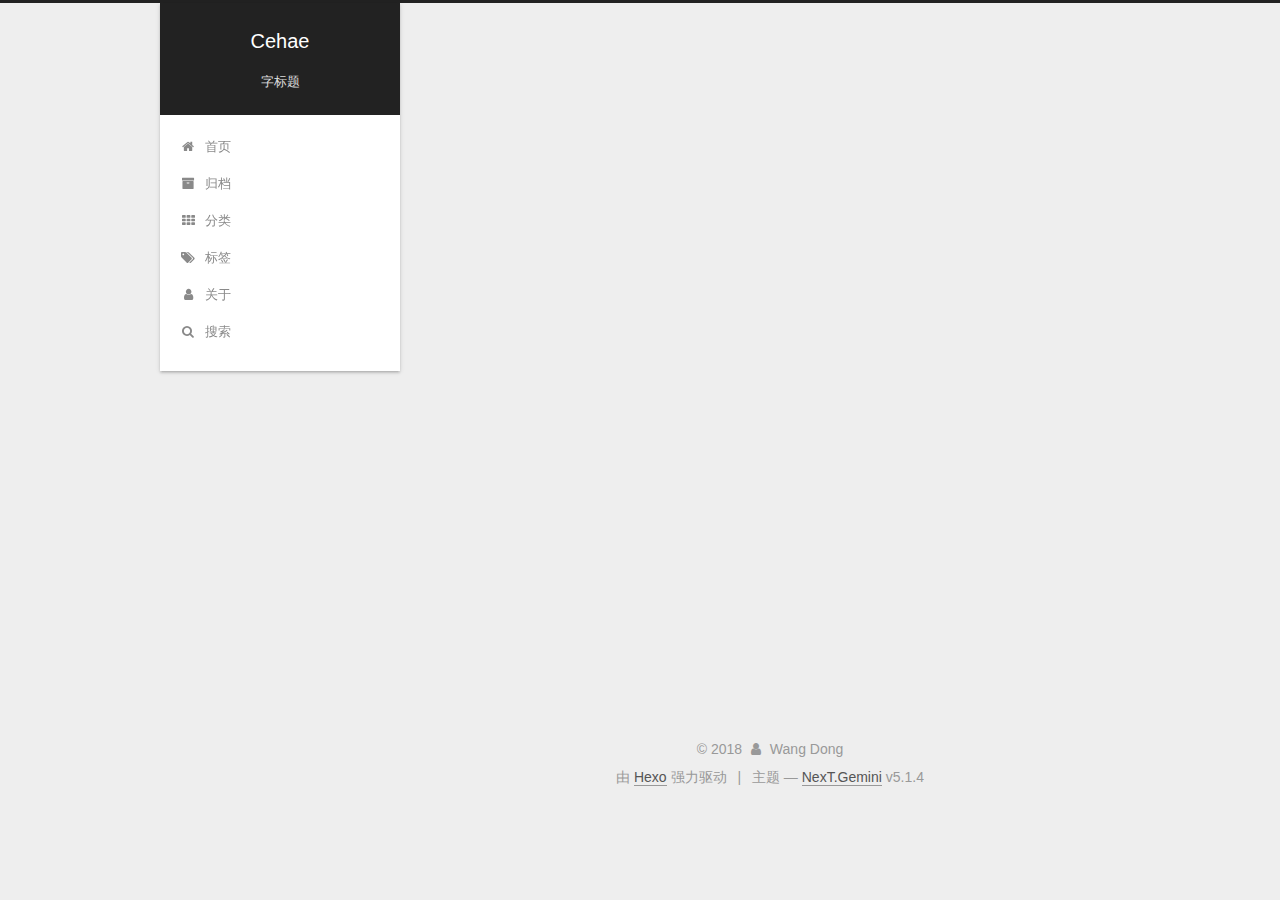
==== about/index.html @ f6246379 "Site updated: 2018-11-09 18:03:19" ====
<!DOCTYPE html>



  


<html class="theme-next gemini use-motion" lang="zh-Hans">
<head><meta name="generator" content="Hexo 3.8.0">
  <meta charset="UTF-8">
<meta http-equiv="X-UA-Compatible" content="IE=edge">
<meta name="viewport" content="width=device-width, initial-scale=1, maximum-scale=1">
<meta name="theme-color" content="#222">









<meta http-equiv="Cache-Control" content="no-transform">
<meta http-equiv="Cache-Control" content="no-siteapp">
















  
  
  <link href="/lib/fancybox/source/jquery.fancybox.css?v=2.1.5" rel="stylesheet" type="text/css">







<link href="/lib/font-awesome/css/font-awesome.min.css?v=4.6.2" rel="stylesheet" type="text/css">

<link href="/css/main.css?v=5.1.4" rel="stylesheet" type="text/css">


  <link rel="apple-touch-icon" sizes="180x180" href="/images/header.jpg?v=5.1.4">


  <link rel="icon" type="image/png" sizes="32x32" href="/images/header.jpg?v=5.1.4">


  <link rel="icon" type="image/png" sizes="16x16" href="/images/header.jpg?v=5.1.4">


  <link rel="mask-icon" href="/images/logo.svg?v=5.1.4" color="#222">





  <meta name="keywords" content="Hexo, NexT">





  <link rel="alternate" href="/atom.xml" title="Cehae" type="application/atom+xml">






<meta name="description" content="描述">
<meta name="keywords" content="Hadoop Spark Java Scala">
<meta property="og:type" content="website">
<meta property="og:title" content="about">
<meta property="og:url" content="http://yoursite.com/about/index.html">
<meta property="og:site_name" content="Cehae">
<meta property="og:description" content="描述">
<meta property="og:locale" content="zh-Hans">
<meta property="og:updated_time" content="2018-11-09T09:36:08.356Z">
<meta name="twitter:card" content="summary">
<meta name="twitter:title" content="about">
<meta name="twitter:description" content="描述">



<script type="text/javascript" id="hexo.configurations">
  var NexT = window.NexT || {};
  var CONFIG = {
    root: '/',
    scheme: 'Gemini',
    version: '5.1.4',
    sidebar: {"position":"left","display":"always","offset":12,"b2t":false,"scrollpercent":true,"onmobile":false},
    fancybox: true,
    tabs: true,
    motion: {"enable":true,"async":false,"transition":{"post_block":"fadeIn","post_header":"slideDownIn","post_body":"slideDownIn","coll_header":"slideLeftIn","sidebar":"slideUpIn"}},
    duoshuo: {
      userId: '0',
      author: '博主'
    },
    algolia: {
      applicationID: '',
      apiKey: '',
      indexName: '',
      hits: {"per_page":10},
      labels: {"input_placeholder":"Search for Posts","hits_empty":"We didn't find any results for the search: ${query}","hits_stats":"${hits} results found in ${time} ms"}
    }
  };
</script>



  <link rel="canonical" href="http://yoursite.com/about/">





  <title>about | Cehae</title>
  








</head>

<body itemscope="" itemtype="http://schema.org/WebPage" lang="zh-Hans">

  
  
    
  

  <div class="container sidebar-position-left page-post-detail">
    <div class="headband"></div>

    <header id="header" class="header" itemscope="" itemtype="http://schema.org/WPHeader">
      <div class="header-inner"><div class="site-brand-wrapper">
  <div class="site-meta ">
    

    <div class="custom-logo-site-title">
      <a href="/" class="brand" rel="start">
        <span class="logo-line-before"><i></i></span>
        <span class="site-title">Cehae</span>
        <span class="logo-line-after"><i></i></span>
      </a>
    </div>
      
        <p class="site-subtitle">字标题</p>
      
  </div>

  <div class="site-nav-toggle">
    <button>
      <span class="btn-bar"></span>
      <span class="btn-bar"></span>
      <span class="btn-bar"></span>
    </button>
  </div>
</div>

<nav class="site-nav">
  

  
    <ul id="menu" class="menu">
      
        
        <li class="menu-item menu-item-home">
          <a href="/" rel="section">
            
              <i class="menu-item-icon fa fa-fw fa-home"></i> <br>
            
            首页
          </a>
        </li>
      
        
        <li class="menu-item menu-item-archives">
          <a href="/archives/" rel="section">
            
              <i class="menu-item-icon fa fa-fw fa-archive"></i> <br>
            
            归档
          </a>
        </li>
      
        
        <li class="menu-item menu-item-categories">
          <a href="/categories/" rel="section">
            
              <i class="menu-item-icon fa fa-fw fa-th"></i> <br>
            
            分类
          </a>
        </li>
      
        
        <li class="menu-item menu-item-tags">
          <a href="/tags/" rel="section">
            
              <i class="menu-item-icon fa fa-fw fa-tags"></i> <br>
            
            标签
          </a>
        </li>
      
        
        <li class="menu-item menu-item-about">
          <a href="/about/" rel="section">
            
              <i class="menu-item-icon fa fa-fw fa-user"></i> <br>
            
            关于
          </a>
        </li>
      

      
        <li class="menu-item menu-item-search">
          
            <a href="javascript:;" class="popup-trigger">
          
            
              <i class="menu-item-icon fa fa-search fa-fw"></i> <br>
            
            搜索
          </a>
        </li>
      
    </ul>
  

  
    <div class="site-search">
      
  <div class="popup search-popup local-search-popup">
  <div class="local-search-header clearfix">
    <span class="search-icon">
      <i class="fa fa-search"></i>
    </span>
    <span class="popup-btn-close">
      <i class="fa fa-times-circle"></i>
    </span>
    <div class="local-search-input-wrapper">
      <input autocomplete="off" placeholder="搜索..." spellcheck="false" type="text" id="local-search-input">
    </div>
  </div>
  <div id="local-search-result"></div>
</div>



    </div>
  
</nav>



 </div>
    </header>

    <main id="main" class="main">
      <div class="main-inner">
        <div class="content-wrap">
          <div id="content" class="content">
            

  <div id="posts" class="posts-expand">
    
    
    
    <div class="post-block page">
      <header class="post-header">

	<h1 class="post-title" itemprop="name headline">about</h1>



</header>

      
      
      
      <div class="post-body">
        
        
          
        
      </div>
      
      
      
    </div>
    
    
    
  </div>


          </div>
          


          

  



        </div>
        
          
  
  <div class="sidebar-toggle">
    <div class="sidebar-toggle-line-wrap">
      <span class="sidebar-toggle-line sidebar-toggle-line-first"></span>
      <span class="sidebar-toggle-line sidebar-toggle-line-middle"></span>
      <span class="sidebar-toggle-line sidebar-toggle-line-last"></span>
    </div>
  </div>

  <aside id="sidebar" class="sidebar">
    
    <div class="sidebar-inner">

      

      

      <section class="site-overview-wrap sidebar-panel sidebar-panel-active">
        <div class="site-overview">
          <div class="site-author motion-element" itemprop="author" itemscope="" itemtype="http://schema.org/Person">
            
              <img class="site-author-image" itemprop="image" src="/images/header.jpg" alt="Wang Dong">
            
              <p class="site-author-name" itemprop="name">Wang Dong</p>
              <p class="site-description motion-element" itemprop="description">描述</p>
          </div>

          <nav class="site-state motion-element">

            
              <div class="site-state-item site-state-posts">
              
                <a href="/archives/">
              
                  <span class="site-state-item-count">1</span>
                  <span class="site-state-item-name">日志</span>
                </a>
              </div>
            

            

            

          </nav>

          
            <div class="feed-link motion-element">
              <a href="/atom.xml" rel="alternate">
                <i class="fa fa-rss"></i>
                RSS
              </a>
            </div>
          

          

          
          

          
          

          

        </div>
      </section>

      

      

    </div>
  </aside>


        
      </div>
    </main>

    <footer id="footer" class="footer">
      <div class="footer-inner">
        <div class="copyright">&copy; <span itemprop="copyrightYear">2018</span>
  <span class="with-love">
    <i class="fa fa-user"></i>
  </span>
  <span class="author" itemprop="copyrightHolder">Wang Dong</span>

  
</div>


  <div class="powered-by">由 <a class="theme-link" target="_blank" href="https://hexo.io">Hexo</a> 强力驱动</div>



  <span class="post-meta-divider">|</span>



  <div class="theme-info">主题 &mdash; <a class="theme-link" target="_blank" href="https://github.com/iissnan/hexo-theme-next">NexT.Gemini</a> v5.1.4</div>



<div>
<script async src="https://dn-lbstatics.qbox.me/busuanzi/2.3/busuanzi.pure.mini.js"></script>
<span id="busuanzi_container_site_pv" style="display:none">
  本站总访问量 <span id="busuanzi_value_site_pv"></span> 次
  <span class="post-meta-divider">|</span>
</span>
<span id="busuanzi_container_site_uv" style="display:none">
  有<span id="busuanzi_value_site_uv"></span>人看过我的博客啦
</span>
</div>




        







        
      </div>
    </footer>

    
      <div class="back-to-top">
        <i class="fa fa-arrow-up"></i>
        
          <span id="scrollpercent"><span>0</span>%</span>
        
      </div>
    

    

  </div>

  

<script type="text/javascript">
  if (Object.prototype.toString.call(window.Promise) !== '[object Function]') {
    window.Promise = null;
  }
</script>









  












  
  
    <script type="text/javascript" src="/lib/jquery/index.js?v=2.1.3"></script>
  

  
  
    <script type="text/javascript" src="/lib/fastclick/lib/fastclick.min.js?v=1.0.6"></script>
  

  
  
    <script type="text/javascript" src="/lib/jquery_lazyload/jquery.lazyload.js?v=1.9.7"></script>
  

  
  
    <script type="text/javascript" src="/lib/velocity/velocity.min.js?v=1.2.1"></script>
  

  
  
    <script type="text/javascript" src="/lib/velocity/velocity.ui.min.js?v=1.2.1"></script>
  

  
  
    <script type="text/javascript" src="/lib/fancybox/source/jquery.fancybox.pack.js?v=2.1.5"></script>
  


  


  <script type="text/javascript" src="/js/src/utils.js?v=5.1.4"></script>

  <script type="text/javascript" src="/js/src/motion.js?v=5.1.4"></script>



  
  


  <script type="text/javascript" src="/js/src/affix.js?v=5.1.4"></script>

  <script type="text/javascript" src="/js/src/schemes/pisces.js?v=5.1.4"></script>



  
  <script type="text/javascript" src="/js/src/scrollspy.js?v=5.1.4"></script>
<script type="text/javascript" src="/js/src/post-details.js?v=5.1.4"></script>



  


  <script type="text/javascript" src="/js/src/bootstrap.js?v=5.1.4"></script>



  


  




	





  





  












  

  <script type="text/javascript">
    // Popup Window;
    var isfetched = false;
    var isXml = true;
    // Search DB path;
    var search_path = "search.xml";
    if (search_path.length === 0) {
      search_path = "search.xml";
    } else if (/json$/i.test(search_path)) {
      isXml = false;
    }
    var path = "/" + search_path;
    // monitor main search box;

    var onPopupClose = function (e) {
      $('.popup').hide();
      $('#local-search-input').val('');
      $('.search-result-list').remove();
      $('#no-result').remove();
      $(".local-search-pop-overlay").remove();
      $('body').css('overflow', '');
    }

    function proceedsearch() {
      $("body")
        .append('<div class="search-popup-overlay local-search-pop-overlay"></div>')
        .css('overflow', 'hidden');
      $('.search-popup-overlay').click(onPopupClose);
      $('.popup').toggle();
      var $localSearchInput = $('#local-search-input');
      $localSearchInput.attr("autocapitalize", "none");
      $localSearchInput.attr("autocorrect", "off");
      $localSearchInput.focus();
    }

    // search function;
    var searchFunc = function(path, search_id, content_id) {
      'use strict';

      // start loading animation
      $("body")
        .append('<div class="search-popup-overlay local-search-pop-overlay">' +
          '<div id="search-loading-icon">' +
          '<i class="fa fa-spinner fa-pulse fa-5x fa-fw"></i>' +
          '</div>' +
          '</div>')
        .css('overflow', 'hidden');
      $("#search-loading-icon").css('margin', '20% auto 0 auto').css('text-align', 'center');

      $.ajax({
        url: path,
        dataType: isXml ? "xml" : "json",
        async: true,
        success: function(res) {
          // get the contents from search data
          isfetched = true;
          $('.popup').detach().appendTo('.header-inner');
          var datas = isXml ? $("entry", res).map(function() {
            return {
              title: $("title", this).text(),
              content: $("content",this).text(),
              url: $("url" , this).text()
            };
          }).get() : res;
          var input = document.getElementById(search_id);
          var resultContent = document.getElementById(content_id);
          var inputEventFunction = function() {
            var searchText = input.value.trim().toLowerCase();
            var keywords = searchText.split(/[\s\-]+/);
            if (keywords.length > 1) {
              keywords.push(searchText);
            }
            var resultItems = [];
            if (searchText.length > 0) {
              // perform local searching
              datas.forEach(function(data) {
                var isMatch = false;
                var hitCount = 0;
                var searchTextCount = 0;
                var title = data.title.trim();
                var titleInLowerCase = title.toLowerCase();
                var content = data.content.trim().replace(/<[^>]+>/g,"");
                var contentInLowerCase = content.toLowerCase();
                var articleUrl = decodeURIComponent(data.url);
                var indexOfTitle = [];
                var indexOfContent = [];
                // only match articles with not empty titles
                if(title != '') {
                  keywords.forEach(function(keyword) {
                    function getIndexByWord(word, text, caseSensitive) {
                      var wordLen = word.length;
                      if (wordLen === 0) {
                        return [];
                      }
                      var startPosition = 0, position = [], index = [];
                      if (!caseSensitive) {
                        text = text.toLowerCase();
                        word = word.toLowerCase();
                      }
                      while ((position = text.indexOf(word, startPosition)) > -1) {
                        index.push({position: position, word: word});
                        startPosition = position + wordLen;
                      }
                      return index;
                    }

                    indexOfTitle = indexOfTitle.concat(getIndexByWord(keyword, titleInLowerCase, false));
                    indexOfContent = indexOfContent.concat(getIndexByWord(keyword, contentInLowerCase, false));
                  });
                  if (indexOfTitle.length > 0 || indexOfContent.length > 0) {
                    isMatch = true;
                    hitCount = indexOfTitle.length + indexOfContent.length;
                  }
                }

                // show search results

                if (isMatch) {
                  // sort index by position of keyword

                  [indexOfTitle, indexOfContent].forEach(function (index) {
                    index.sort(function (itemLeft, itemRight) {
                      if (itemRight.position !== itemLeft.position) {
                        return itemRight.position - itemLeft.position;
                      } else {
                        return itemLeft.word.length - itemRight.word.length;
                      }
                    });
                  });

                  // merge hits into slices

                  function mergeIntoSlice(text, start, end, index) {
                    var item = index[index.length - 1];
                    var position = item.position;
                    var word = item.word;
                    var hits = [];
                    var searchTextCountInSlice = 0;
                    while (position + word.length <= end && index.length != 0) {
                      if (word === searchText) {
                        searchTextCountInSlice++;
                      }
                      hits.push({position: position, length: word.length});
                      var wordEnd = position + word.length;

                      // move to next position of hit

                      index.pop();
                      while (index.length != 0) {
                        item = index[index.length - 1];
                        position = item.position;
                        word = item.word;
                        if (wordEnd > position) {
                          index.pop();
                        } else {
                          break;
                        }
                      }
                    }
                    searchTextCount += searchTextCountInSlice;
                    return {
                      hits: hits,
                      start: start,
                      end: end,
                      searchTextCount: searchTextCountInSlice
                    };
                  }

                  var slicesOfTitle = [];
                  if (indexOfTitle.length != 0) {
                    slicesOfTitle.push(mergeIntoSlice(title, 0, title.length, indexOfTitle));
                  }

                  var slicesOfContent = [];
                  while (indexOfContent.length != 0) {
                    var item = indexOfContent[indexOfContent.length - 1];
                    var position = item.position;
                    var word = item.word;
                    // cut out 100 characters
                    var start = position - 20;
                    var end = position + 80;
                    if(start < 0){
                      start = 0;
                    }
                    if (end < position + word.length) {
                      end = position + word.length;
                    }
                    if(end > content.length){
                      end = content.length;
                    }
                    slicesOfContent.push(mergeIntoSlice(content, start, end, indexOfContent));
                  }

                  // sort slices in content by search text's count and hits' count

                  slicesOfContent.sort(function (sliceLeft, sliceRight) {
                    if (sliceLeft.searchTextCount !== sliceRight.searchTextCount) {
                      return sliceRight.searchTextCount - sliceLeft.searchTextCount;
                    } else if (sliceLeft.hits.length !== sliceRight.hits.length) {
                      return sliceRight.hits.length - sliceLeft.hits.length;
                    } else {
                      return sliceLeft.start - sliceRight.start;
                    }
                  });

                  // select top N slices in content

                  var upperBound = parseInt('1');
                  if (upperBound >= 0) {
                    slicesOfContent = slicesOfContent.slice(0, upperBound);
                  }

                  // highlight title and content

                  function highlightKeyword(text, slice) {
                    var result = '';
                    var prevEnd = slice.start;
                    slice.hits.forEach(function (hit) {
                      result += text.substring(prevEnd, hit.position);
                      var end = hit.position + hit.length;
                      result += '<b class="search-keyword">' + text.substring(hit.position, end) + '</b>';
                      prevEnd = end;
                    });
                    result += text.substring(prevEnd, slice.end);
                    return result;
                  }

                  var resultItem = '';

                  if (slicesOfTitle.length != 0) {
                    resultItem += "<li><a href='" + articleUrl + "' class='search-result-title'>" + highlightKeyword(title, slicesOfTitle[0]) + "</a>";
                  } else {
                    resultItem += "<li><a href='" + articleUrl + "' class='search-result-title'>" + title + "</a>";
                  }

                  slicesOfContent.forEach(function (slice) {
                    resultItem += "<a href='" + articleUrl + "'>" +
                      "<p class=\"search-result\">" + highlightKeyword(content, slice) +
                      "...</p>" + "</a>";
                  });

                  resultItem += "</li>";
                  resultItems.push({
                    item: resultItem,
                    searchTextCount: searchTextCount,
                    hitCount: hitCount,
                    id: resultItems.length
                  });
                }
              })
            };
            if (keywords.length === 1 && keywords[0] === "") {
              resultContent.innerHTML = '<div id="no-result"><i class="fa fa-search fa-5x" /></div>'
            } else if (resultItems.length === 0) {
              resultContent.innerHTML = '<div id="no-result"><i class="fa fa-frown-o fa-5x" /></div>'
            } else {
              resultItems.sort(function (resultLeft, resultRight) {
                if (resultLeft.searchTextCount !== resultRight.searchTextCount) {
                  return resultRight.searchTextCount - resultLeft.searchTextCount;
                } else if (resultLeft.hitCount !== resultRight.hitCount) {
                  return resultRight.hitCount - resultLeft.hitCount;
                } else {
                  return resultRight.id - resultLeft.id;
                }
              });
              var searchResultList = '<ul class=\"search-result-list\">';
              resultItems.forEach(function (result) {
                searchResultList += result.item;
              })
              searchResultList += "</ul>";
              resultContent.innerHTML = searchResultList;
            }
          }

          if ('auto' === 'auto') {
            input.addEventListener('input', inputEventFunction);
          } else {
            $('.search-icon').click(inputEventFunction);
            input.addEventListener('keypress', function (event) {
              if (event.keyCode === 13) {
                inputEventFunction();
              }
            });
          }

          // remove loading animation
          $(".local-search-pop-overlay").remove();
          $('body').css('overflow', '');

          proceedsearch();
        }
      });
    }

    // handle and trigger popup window;
    $('.popup-trigger').click(function(e) {
      e.stopPropagation();
      if (isfetched === false) {
        searchFunc(path, 'local-search-input', 'local-search-result');
      } else {
        proceedsearch();
      };
    });

    $('.popup-btn-close').click(onPopupClose);
    $('.popup').click(function(e){
      e.stopPropagation();
    });
    $(document).on('keyup', function (event) {
      var shouldDismissSearchPopup = event.which === 27 &&
        $('.search-popup').is(':visible');
      if (shouldDismissSearchPopup) {
        onPopupClose();
      }
    });
  </script>





  

  

  

  
  

  

  

  

</body>
</html>
---- css/main.css ----
/* normalize.css v3.0.2 | MIT License | git.io/normalize */
html {
  font-family: sans-serif; /* 1 */
  -ms-text-size-adjust: 100%; /* 2 */
  -webkit-text-size-adjust: 100%; /* 2 */
}
body {
  margin: 0;
}
article,
aside,
details,
figcaption,
figure,
footer,
header,
hgroup,
main,
menu,
nav,
section,
summary {
  display: block;
}
audio,
canvas,
progress,
video {
  display: inline-block; /* 1 */
  vertical-align: baseline; /* 2 */
}
audio:not([controls]) {
  display: none;
  height: 0;
}
[hidden],
template {
  display: none;
}
a {
  background-color: transparent;
}
a:active,
a:hover {
  outline: 0;
}
abbr[title] {
  border-bottom: 1px dotted;
}
b,
strong {
  font-weight: bold;
}
dfn {
  font-style: italic;
}
h1 {
  font-size: 2em;
  margin: 0.67em 0;
}
mark {
  background: #ff0;
  color: #000;
}
small {
  font-size: 80%;
}
sub,
sup {
  font-size: 75%;
  line-height: 0;
  position: relative;
  vertical-align: baseline;
}
sup {
  top: -0.5em;
}
sub {
  bottom: -0.25em;
}
img {
  border: 0;
}
svg:not(:root) {
  overflow: hidden;
}
figure {
  margin: 1em 40px;
}
hr {
  -moz-box-sizing: content-box;
  box-sizing: content-box;
  height: 0;
}
pre {
  overflow: auto;
}
code,
kbd,
pre,
samp {
  font-family: monospace, monospace;
  font-size: 1em;
}
button,
input,
optgroup,
select,
textarea {
  color: inherit; /* 1 */
  font: inherit; /* 2 */
  margin: 0; /* 3 */
}
button {
  overflow: visible;
}
button,
select {
  text-transform: none;
}
button,
html input[type="button"],
input[type="reset"],
input[type="submit"] {
  -webkit-appearance: button; /* 2 */
  cursor: pointer; /* 3 */
}
button[disabled],
html input[disabled] {
  cursor: default;
}
button::-moz-focus-inner,
input::-moz-focus-inner {
  border: 0;
  padding: 0;
}
input {
  line-height: normal;
}
input[type="checkbox"],
input[type="radio"] {
  box-sizing: border-box; /* 1 */
  padding: 0; /* 2 */
}
input[type="number"]::-webkit-inner-spin-button,
input[type="number"]::-webkit-outer-spin-button {
  height: auto;
}
input[type="search"] {
  -webkit-appearance: textfield; /* 1 */
  -moz-box-sizing: content-box;
  -webkit-box-sizing: content-box; /* 2 */
  box-sizing: content-box;
}
input[type="search"]::-webkit-search-cancel-button,
input[type="search"]::-webkit-search-decoration {
  -webkit-appearance: none;
}
fieldset {
  border: 1px solid #c0c0c0;
  margin: 0 2px;
  padding: 0.35em 0.625em 0.75em;
}
legend {
  border: 0; /* 1 */
  padding: 0; /* 2 */
}
textarea {
  overflow: auto;
}
optgroup {
  font-weight: bold;
}
table {
  border-collapse: collapse;
  border-spacing: 0;
}
td,
th {
  padding: 0;
}
::selection {
  background: #262a30;
  color: #fff;
}
body {
  position: relative;
  font-family: 'Lato', "PingFang SC", "Microsoft YaHei", sans-serif;
  font-size: 14px;
  line-height: 2;
  color: #555;
  background: #eee;
}
@media (max-width: 767px) {
  body {
    padding-right: 0 !important;
  }
}
@media (min-width: 768px) and (max-width: 991px) {
  body {
    padding-right: 0 !important;
  }
}
@media (min-width: 1600px) {
  body {
    font-size: 16px;
  }
}
h1,
h2,
h3,
h4,
h5,
h6 {
  margin: 0;
  padding: 0;
  font-weight: bold;
  line-height: 1.5;
  font-family: 'Lato', "PingFang SC", "Microsoft YaHei", sans-serif;
}
h2,
h3,
h4,
h5,
h6 {
  margin: 20px 0 15px;
}
h1 {
  font-size: 22px;
}
@media (max-width: 767px) {
  h1 {
    font-size: 18px;
  }
}
h2 {
  font-size: 20px;
}
@media (max-width: 767px) {
  h2 {
    font-size: 16px;
  }
}
h3 {
  font-size: 18px;
}
@media (max-width: 767px) {
  h3 {
    font-size: 14px;
  }
}
h4 {
  font-size: 16px;
}
@media (max-width: 767px) {
  h4 {
    font-size: 12px;
  }
}
h5 {
  font-size: 14px;
}
@media (max-width: 767px) {
  h5 {
    font-size: 10px;
  }
}
h6 {
  font-size: 12px;
}
@media (max-width: 767px) {
  h6 {
    font-size: 8px;
  }
}
p {
  margin: 0 0 20px 0;
}
a {
  color: #555;
  text-decoration: none;
  outline: none;
  border-bottom: 1px solid #999;
  word-wrap: break-word;
}
a:hover {
  color: #222;
  border-bottom-color: #222;
}
blockquote {
  margin: 0;
  padding: 0;
}
img {
  display: block;
  margin: auto;
  max-width: 100%;
  height: auto;
}
hr {
  margin: 40px 0;
  height: 3px;
  border: none;
  background-color: #ddd;
  background-image: repeating-linear-gradient(-45deg, #fff, #fff 4px, transparent 4px, transparent 8px);
}
blockquote {
  padding: 0 15px;
  color: #666;
  border-left: 4px solid #ddd;
}
blockquote cite::before {
  content: "-";
  padding: 0 5px;
}
dt {
  font-weight: 700;
}
dd {
  margin: 0;
  padding: 0;
}
kbd {
  border: 1px solid #ccc;
  border-radius: 0.2em;
  box-shadow: 0.1em 0.1em 0.2em rgba(0,0,0,0.1);
  background-color: #f9f9f9;
  font-family: inherit;
  background-image: -webkit-linear-gradient(top, #eee, #fff, #eee);
  padding: 0.1em 0.3em;
  white-space: nowrap;
}
.text-left {
  text-align: left;
}
.text-center {
  text-align: center;
}
.text-right {
  text-align: right;
}
.text-justify {
  text-align: justify;
}
.text-nowrap {
  white-space: nowrap;
}
.text-lowercase {
  text-transform: lowercase;
}
.text-uppercase {
  text-transform: uppercase;
}
.text-capitalize {
  text-transform: capitalize;
}
.center-block {
  display: block;
  margin-left: auto;
  margin-right: auto;
}
.clearfix:before,
.clearfix:after {
  content: " ";
  display: table;
}
.clearfix:after {
  clear: both;
}
.pullquote {
  width: 45%;
}
.pullquote.left {
  float: left;
  margin-left: 5px;
  margin-right: 10px;
}
.pullquote.right {
  float: right;
  margin-left: 10px;
  margin-right: 5px;
}
.affix.affix.affix {
  position: fixed;
}
.translation {
  margin-top: -20px;
  font-size: 14px;
  color: #999;
}
.scrollbar-measure {
  width: 100px;
  height: 100px;
  overflow: scroll;
  position: absolute;
  top: -9999px;
}
.use-motion .motion-element {
  opacity: 0;
}
table {
  margin: 20px 0;
  width: 100%;
  border-collapse: collapse;
  border-spacing: 0;
  border: 1px solid #ddd;
  font-size: 14px;
  table-layout: fixed;
  word-wrap: break-all;
}
table>tbody>tr:nth-of-type(odd) {
  background-color: #f9f9f9;
}
table>tbody>tr:hover {
  background-color: #f5f5f5;
}
caption,
th,
td {
  padding: 8px;
  text-align: left;
  vertical-align: middle;
  font-weight: normal;
}
th,
td {
  border-bottom: 3px solid #ddd;
  border-right: 1px solid #eee;
}
th {
  padding-bottom: 10px;
  font-weight: 700;
}
td {
  border-bottom-width: 1px;
}
html,
body {
  height: 100%;
}
.container {
  position: relative;
  min-height: 100%;
}
.header-inner {
  margin: 0 auto;
  padding: 100px 0 70px;
  width: calc(100% - 252px);
}
@media (min-width: 1600px) {
  .container .header-inner {
    width: 900px;
  }
}
.main {
  padding-bottom: 150px;
}
.main-inner {
  margin: 0 auto;
  width: calc(100% - 252px);
}
@media (min-width: 1600px) {
  .container .main-inner {
    width: 900px;
  }
}
.footer {
  position: absolute;
  left: 0;
  bottom: 0;
  width: 100%;
  min-height: 50px;
}
.footer-inner {
  box-sizing: border-box;
  margin: 20px auto;
  width: calc(100% - 252px);
}
@media (min-width: 1600px) {
  .container .footer-inner {
    width: 900px;
  }
}
pre,
.highlight {
  overflow: auto;
  margin: 20px 0;
  padding: 0;
  font-size: 13px;
  color: #4d4d4c;
  background: #f7f7f7;
  line-height: 1.6;
}
pre,
code {
  font-family: consolas, Menlo, "PingFang SC", "Microsoft YaHei", monospace;
}
code {
  padding: 2px 4px;
  word-wrap: break-word;
  color: #555;
  background: #eee;
  border-radius: 3px;
  font-size: 13px;
}
pre {
  padding: 10px;
}
pre code {
  padding: 0;
  color: #4d4d4c;
  background: none;
  text-shadow: none;
}
.highlight {
  border-radius: 1px;
}
.highlight pre {
  border: none;
  margin: 0;
  padding: 10px 0;
}
.highlight table {
  margin: 0;
  width: auto;
  border: none;
}
.highlight td {
  border: none;
  padding: 0;
}
.highlight figcaption {
  font-size: 1em;
  color: #4d4d4c;
  line-height: 1em;
  margin-bottom: 1em;
}
.highlight figcaption:before,
.highlight figcaption:after {
  content: " ";
  display: table;
}
.highlight figcaption:after {
  clear: both;
}
.highlight figcaption a {
  float: right;
  color: #4d4d4c;
}
.highlight figcaption a:hover {
  border-bottom-color: #4d4d4c;
}
.highlight .gutter pre {
  padding-left: 10px;
  padding-right: 10px;
  color: #869194;
  text-align: right;
  background-color: #eff2f3;
}
.highlight .code pre {
  width: 100%;
  padding-left: 10px;
  padding-right: 10px;
  background-color: #f7f7f7;
}
.highlight .line {
  height: 20px;
}
.gutter {
  -webkit-user-select: none;
  -moz-user-select: none;
  -ms-user-select: none;
  user-select: none;
}
.gist table {
  width: auto;
}
.gist table td {
  border: none;
}
pre .deletion {
  background: #fdd;
}
pre .addition {
  background: #dfd;
}
pre .meta {
  color: #8959a8;
}
pre .comment {
  color: #8e908c;
}
pre .variable,
pre .attribute,
pre .tag,
pre .regexp,
pre .ruby .constant,
pre .xml .tag .title,
pre .xml .pi,
pre .xml .doctype,
pre .html .doctype,
pre .css .id,
pre .css .class,
pre .css .pseudo {
  color: #c82829;
}
pre .number,
pre .preprocessor,
pre .built_in,
pre .literal,
pre .params,
pre .constant,
pre .command {
  color: #f5871f;
}
pre .ruby .class .title,
pre .css .rules .attribute,
pre .string,
pre .value,
pre .inheritance,
pre .header,
pre .ruby .symbol,
pre .xml .cdata,
pre .special,
pre .number,
pre .formula {
  color: #718c00;
}
pre .title,
pre .css .hexcolor {
  color: #3e999f;
}
pre .function,
pre .python .decorator,
pre .python .title,
pre .ruby .function .title,
pre .ruby .title .keyword,
pre .perl .sub,
pre .javascript .title,
pre .coffeescript .title {
  color: #4271ae;
}
pre .keyword,
pre .javascript .function {
  color: #8959a8;
}
.full-image.full-image.full-image.full-image {
  border: none;
  max-width: 100%;
  width: auto;
  margin: 20px auto 25px;
}
@media (min-width: 992px) {
  .full-image.full-image.full-image.full-image {
    max-width: none;
    width: 118%;
    margin: 0 -9%;
  }
}
.blockquote-center,
.page-home .post-type-quote blockquote,
.page-post-detail .post-type-quote blockquote {
  position: relative;
  margin: 40px 0;
  padding: 0;
  border-left: none;
  text-align: center;
}
.blockquote-center::before,
.page-home .post-type-quote blockquote::before,
.page-post-detail .post-type-quote blockquote::before,
.blockquote-center::after,
.page-home .post-type-quote blockquote::after,
.page-post-detail .post-type-quote blockquote::after {
  position: absolute;
  content: ' ';
  display: block;
  width: 100%;
  height: 24px;
  opacity: 0.2;
  background-repeat: no-repeat;
  background-position: 0 -6px;
  background-size: 22px 22px;
}
.blockquote-center::before,
.page-home .post-type-quote blockquote::before,
.page-post-detail .post-type-quote blockquote::before {
  top: -20px;
  background-image: url("../images/quote-l.svg");
  border-top: 1px solid #ccc;
}
.blockquote-center::after,
.page-home .post-type-quote blockquote::after,
.page-post-detail .post-type-quote blockquote::after {
  bottom: -20px;
  background-image: url("../images/quote-r.svg");
  border-bottom: 1px solid #ccc;
  background-position: 100% 8px;
}
.blockquote-center p,
.page-home .post-type-quote blockquote p,
.page-post-detail .post-type-quote blockquote p,
.blockquote-center div,
.page-home .post-type-quote blockquote div,
.page-post-detail .post-type-quote blockquote div {
  text-align: center;
}
.post .post-body .group-picture img {
  box-sizing: border-box;
  padding: 0 3px;
  border: none;
}
.post .group-picture-row {
  overflow: hidden;
  margin-top: 6px;
}
.post .group-picture-row:first-child {
  margin-top: 0;
}
.post .group-picture-column {
  float: left;
}
.page-post-detail .post-body .group-picture-column {
  float: none;
  margin-top: 10px;
  width: auto !important;
}
.page-post-detail .post-body .group-picture-column img {
  margin: 0 auto;
}
.page-archive .group-picture-container {
  overflow: hidden;
}
.page-archive .group-picture-row {
  float: left;
}
.page-archive .group-picture-row:first-child {
  margin-top: 6px;
}
.page-archive .group-picture-column {
  max-width: 150px;
  max-height: 150px;
}
.post-body .note {
  position: relative;
  padding: 15px;
  margin-bottom: 20px;
  border: 1px solid #eee;
  border-left-width: 5px;
  border-radius: 3px;
}
.post-body .note h2,
.post-body .note h3,
.post-body .note h4,
.post-body .note h5,
.post-body .note h6 {
  margin-top: 0;
  margin-bottom: 0;
  border-bottom: initial;
  padding-top: 0 !important;
}
.post-body .note p:first-child,
.post-body .note ul:first-child,
.post-body .note ol:first-child,
.post-body .note table:first-child,
.post-body .note pre:first-child,
.post-body .note blockquote:first-child {
  margin-top: 0;
}
.post-body .note p:last-child,
.post-body .note ul:last-child,
.post-body .note ol:last-child,
.post-body .note table:last-child,
.post-body .note pre:last-child,
.post-body .note blockquote:last-child {
  margin-bottom: 0;
}
.post-body .note.default {
  border-left-color: #777;
}
.post-body .note.default h2,
.post-body .note.default h3,
.post-body .note.default h4,
.post-body .note.default h5,
.post-body .note.default h6 {
  color: #777;
}
.post-body .note.primary {
  border-left-color: #6f42c1;
}
.post-body .note.primary h2,
.post-body .note.primary h3,
.post-body .note.primary h4,
.post-body .note.primary h5,
.post-body .note.primary h6 {
  color: #6f42c1;
}
.post-body .note.info {
  border-left-color: #428bca;
}
.post-body .note.info h2,
.post-body .note.info h3,
.post-body .note.info h4,
.post-body .note.info h5,
.post-body .note.info h6 {
  color: #428bca;
}
.post-body .note.success {
  border-left-color: #5cb85c;
}
.post-body .note.success h2,
.post-body .note.success h3,
.post-body .note.success h4,
.post-body .note.success h5,
.post-body .note.success h6 {
  color: #5cb85c;
}
.post-body .note.warning {
  border-left-color: #f0ad4e;
}
.post-body .note.warning h2,
.post-body .note.warning h3,
.post-body .note.warning h4,
.post-body .note.warning h5,
.post-body .note.warning h6 {
  color: #f0ad4e;
}
.post-body .note.danger {
  border-left-color: #d9534f;
}
.post-body .note.danger h2,
.post-body .note.danger h3,
.post-body .note.danger h4,
.post-body .note.danger h5,
.post-body .note.danger h6 {
  color: #d9534f;
}
.post-body .label {
  display: inline;
  padding: 0 2px;
  white-space: nowrap;
}
.post-body .label.default {
  background-color: #f0f0f0;
}
.post-body .label.primary {
  background-color: #efe6f7;
}
.post-body .label.info {
  background-color: #e5f2f8;
}
.post-body .label.success {
  background-color: #e7f4e9;
}
.post-body .label.warning {
  background-color: #fcf6e1;
}
.post-body .label.danger {
  background-color: #fae8eb;
}
.post-body .tabs {
  position: relative;
  display: block;
  margin-bottom: 20px;
  padding-top: 10px;
}
.post-body .tabs ul.nav-tabs {
  margin: 0;
  padding: 0;
  display: flex;
  margin-bottom: -1px;
}
@media (max-width: 413px) {
  .post-body .tabs ul.nav-tabs {
    display: block;
    margin-bottom: 5px;
  }
}
.post-body .tabs ul.nav-tabs li.tab {
  list-style-type: none !important;
  margin: 0 0.25em 0 0;
  border-top: 3px solid transparent;
  border-left: 1px solid transparent;
  border-right: 1px solid transparent;
}
@media (max-width: 413px) {
  .post-body .tabs ul.nav-tabs li.tab {
    margin: initial;
    border-top: 1px solid transparent;
    border-left: 3px solid transparent;
    border-right: 1px solid transparent;
    border-bottom: 1px solid transparent;
  }
}
.post-body .tabs ul.nav-tabs li.tab a {
  outline: 0;
  border-bottom: initial;
  display: block;
  line-height: 1.8em;
  padding: 0.25em 0.75em;
  transition-duration: 0.2s;
  transition-timing-function: ease-out;
  transition-delay: 0s;
}
.post-body .tabs ul.nav-tabs li.tab a i {
  width: 1.285714285714286em;
}
.post-body .tabs ul.nav-tabs li.tab.active {
  border-top: 3px solid #fc6423;
  border-left: 1px solid #ddd;
  border-right: 1px solid #ddd;
  background-color: #fff;
}
@media (max-width: 413px) {
  .post-body .tabs ul.nav-tabs li.tab.active {
    border-top: 1px solid #ddd;
    border-left: 3px solid #fc6423;
    border-right: 1px solid #ddd;
    border-bottom: 1px solid #ddd;
  }
}
.post-body .tabs ul.nav-tabs li.tab.active a {
  cursor: default;
  color: #555;
}
.post-body .tabs .tab-content {
  background-color: #fff;
}
.post-body .tabs .tab-content .tab-pane {
  border: 1px solid #ddd;
  padding: 20px 20px 0 20px;
}
.post-body .tabs .tab-content .tab-pane:not(.active) {
  display: none !important;
}
.post-body .tabs .tab-content .tab-pane.active {
  display: block !important;
}
.btn {
  display: inline-block;
  padding: 0 20px;
  font-size: 14px;
  color: #555;
  background: #fff;
  border: 2px solid #555;
  text-decoration: none;
  border-radius: 2px;
  transition-property: background-color;
  transition-duration: 0.2s;
  transition-timing-function: ease-in-out;
  transition-delay: 0s;
  line-height: 2;
}
.btn:hover {
  border-color: #222;
  color: #fff;
  background: #222;
}
.btn +.btn {
  margin: 0 0 8px 8px;
}
.btn .fa-fw {
  width: 1.285714285714286em;
  text-align: left;
}
.btn-bar {
  display: block;
  width: 22px;
  height: 2px;
  background: #555;
  border-radius: 1px;
}
.btn-bar+.btn-bar {
  margin-top: 4px;
}
.pagination {
  margin: 120px 0 40px;
  text-align: center;
  border-top: 1px solid #eee;
}
.page-number-basic,
.pagination .prev,
.pagination .next,
.pagination .page-number,
.pagination .space {
  display: inline-block;
  position: relative;
  top: -1px;
  margin: 0 10px;
  padding: 0 11px;
}
@media (max-width: 767px) {
  .page-number-basic,
  .pagination .prev,
  .pagination .next,
  .pagination .page-number,
  .pagination .space {
    margin: 0 5px;
  }
}
.pagination .prev,
.pagination .next,
.pagination .page-number {
  border-bottom: 0;
  border-top: 1px solid #eee;
  transition-property: border-color;
  transition-duration: 0.2s;
  transition-timing-function: ease-in-out;
  transition-delay: 0s;
}
.pagination .prev:hover,
.pagination .next:hover,
.pagination .page-number:hover {
  border-top-color: #222;
}
.pagination .space {
  padding: 0;
  margin: 0;
}
.pagination .prev {
  margin-left: 0;
}
.pagination .next {
  margin-right: 0;
}
.pagination .page-number.current {
  color: #fff;
  background: #ccc;
  border-top-color: #ccc;
}
@media (max-width: 767px) {
  .pagination {
    border-top: none;
  }
  .pagination .prev,
  .pagination .next,
  .pagination .page-number {
    margin-bottom: 10px;
    border-top: 0;
    border-bottom: 1px solid #eee;
    padding: 0 10px;
  }
  .pagination .prev:hover,
  .pagination .next:hover,
  .pagination .page-number:hover {
    border-bottom-color: #222;
  }
}
.comments {
  margin: 60px 20px 0;
}
.tag-cloud {
  text-align: center;
}
.tag-cloud a {
  display: inline-block;
  margin: 10px;
}
.back-to-top {
  box-sizing: border-box;
  position: fixed;
  bottom: -100px;
  right: 30px;
  z-index: 1050;
  padding: 0 6px;
  width: initial;
  background: #222;
  font-size: 12px;
  opacity: 0.6;
  color: #fff;
  cursor: pointer;
  text-align: center;
  -webkit-transform: translateZ(0);
  transition-property: bottom;
  transition-duration: 0.2s;
  transition-timing-function: ease-in-out;
  transition-delay: 0s;
}
@media (min-width: 768px) and (max-width: 991px) {
  .back-to-top {
    display: none !important;
  }
}
@media (max-width: 767px) {
  .back-to-top {
    display: none !important;
  }
}
.back-to-top.back-to-top-on {
  bottom: 30px;
}
.header {
  background: transparent;
}
.header-inner {
  position: relative;
}
.headband {
  height: 3px;
  background: #222;
}
.site-meta {
  margin: 0;
  text-align: center;
}
@media (max-width: 767px) {
  .site-meta {
    text-align: center;
  }
}
.brand {
  position: relative;
  display: inline-block;
  padding: 0 40px;
  color: #fff;
  background: #222;
  border-bottom: none;
}
.brand:hover {
  color: #fff;
}
.logo {
  display: inline-block;
  margin-right: 5px;
  line-height: 36px;
  vertical-align: top;
}
.site-title {
  display: inline-block;
  vertical-align: top;
  line-height: 36px;
  font-size: 20px;
  font-weight: normal;
  font-family: 'Lato', "PingFang SC", "Microsoft YaHei", sans-serif;
}
.site-subtitle {
  margin-top: 10px;
  font-size: 13px;
  color: #ddd;
}
.use-motion .brand {
  opacity: 0;
}
.use-motion .logo,
.use-motion .site-title,
.use-motion .site-subtitle {
  opacity: 0;
  position: relative;
  top: -10px;
}
.site-nav-toggle {
  display: none;
  position: absolute;
  top: 10px;
  left: 10px;
}
@media (max-width: 767px) {
  .site-nav-toggle {
    display: block;
  }
}
.site-nav-toggle button {
  margin-top: 2px;
  padding: 9px 10px;
  background: transparent;
  border: none;
}
@media (max-width: 767px) {
  .site-nav {
    display: none;
    margin: 0 -10px;
    padding: 0 10px;
    clear: both;
    border-top: 1px solid #ddd;
  }
}
@media (min-width: 768px) and (max-width: 991px) {
  .site-nav {
    display: block !important;
  }
}
@media (min-width: 992px) {
  .site-nav {
    display: block !important;
  }
}
.menu {
  margin-top: 20px;
  padding-left: 0;
  text-align: center;
}
.menu .menu-item {
  display: inline-block;
  margin: 0 10px;
  list-style: none;
}
@media screen and (max-width: 767px) {
  .menu .menu-item {
    margin-top: 10px;
  }
}
.menu .menu-item a {
  display: block;
  font-size: 13px;
  line-height: inherit;
  border-bottom: 1px solid transparent;
  transition-property: border-color;
  transition-duration: 0.2s;
  transition-timing-function: ease-in-out;
  transition-delay: 0s;
}
.menu .menu-item a:hover,
.menu-item-active a {
  border-bottom-color: #222;
}
.menu .menu-item .fa {
  margin-right: 5px;
}
.use-motion .menu-item {
  opacity: 0;
}
.post-body {
  font-family: 'Lato', "PingFang SC", "Microsoft YaHei", sans-serif;
}
@media (max-width: 767px) {
  .post-body {
    word-break: break-word;
  }
}
.post-body .fancybox img {
  display: block !important;
  margin: 0 auto;
  cursor: pointer;
  cursor: zoom-in;
  cursor: -webkit-zoom-in;
}
.post-body .image-caption,
.post-body .figure .caption {
  margin: -20px auto 15px;
  text-align: center;
  font-size: 14px;
  color: #999;
  font-weight: bold;
  line-height: 1;
}
.post-sticky-flag {
  display: inline-block;
  font-size: 16px;
  -ms-transform: rotate(30deg);
  -webkit-transform: rotate(30deg);
  -moz-transform: rotate(30deg);
  -ms-transform: rotate(30deg);
  -o-transform: rotate(30deg);
  transform: rotate(30deg);
}
.use-motion .post-block,
.use-motion .pagination,
.use-motion .comments {
  opacity: 0;
}
.use-motion .post-header {
  opacity: 0;
}
.use-motion .post-body {
  opacity: 0;
}
.use-motion .collection-title {
  opacity: 0;
}
.post-body p a {
  color: #0593d3;
  border-bottom: none;
  border-bottom: 1px solid #0593d3;
}
.post-body p a:hover {
  color: #fc6423;
  border-bottom: none;
  border-bottom: 1px solid #fc6423;
}
.posts-expand {
  padding-top: 40px;
}
@media (max-width: 767px) {
  .posts-expand {
    margin: 0 20px;
  }
  .post-body pre .gutter pre {
    padding-right: 10px;
  }
  .post-body .highlight {
    margin-left: 0px;
    margin-right: 0px;
    padding: 0;
  }
  .post-body .highlight .gutter pre {
    padding-right: 10px;
  }
}
@media (min-width: 992px) {
  .posts-expand .post-body {
    text-align: justify;
  }
}
.posts-expand .post-body h2,
.posts-expand .post-body h3,
.posts-expand .post-body h4,
.posts-expand .post-body h5,
.posts-expand .post-body h6 {
  padding-top: 10px;
}
.posts-expand .post-body h2 .header-anchor,
.posts-expand .post-body h3 .header-anchor,
.posts-expand .post-body h4 .header-anchor,
.posts-expand .post-body h5 .header-anchor,
.posts-expand .post-body h6 .header-anchor {
  float: right;
  margin-left: 10px;
  color: #ccc;
  border-bottom-style: none;
  visibility: hidden;
}
.posts-expand .post-body h2 .header-anchor:hover,
.posts-expand .post-body h3 .header-anchor:hover,
.posts-expand .post-body h4 .header-anchor:hover,
.posts-expand .post-body h5 .header-anchor:hover,
.posts-expand .post-body h6 .header-anchor:hover {
  color: inherit;
}
.posts-expand .post-body h2:hover .header-anchor,
.posts-expand .post-body h3:hover .header-anchor,
.posts-expand .post-body h4:hover .header-anchor,
.posts-expand .post-body h5:hover .header-anchor,
.posts-expand .post-body h6:hover .header-anchor {
  visibility: visible;
}
.posts-expand .post-body ul li {
  list-style: circle;
}
.posts-expand .post-body img {
  box-sizing: border-box;
  margin: auto;
  padding: 3px;
  border: 1px solid #ddd;
}
.posts-expand .post-body .fancybox img {
  margin: 0 auto 25px;
}
@media (max-width: 767px) {
  .posts-collapse {
    margin: 0 20px;
  }
  .posts-collapse .post-title,
  .posts-collapse .post-meta {
    display: block;
    width: auto;
    text-align: left;
  }
}
.posts-collapse {
  position: relative;
  z-index: 1010;
  margin-left: 55px;
}
.posts-collapse::after {
  content: " ";
  position: absolute;
  top: 20px;
  left: 0;
  margin-left: -2px;
  width: 4px;
  height: 100%;
  background: #f5f5f5;
  z-index: -1;
}
@media (max-width: 767px) {
  .posts-collapse {
    margin: 0 20px;
  }
}
.posts-collapse .collection-title {
  position: relative;
  margin: 60px 0;
}
.posts-collapse .collection-title h1,
.posts-collapse .collection-title h2 {
  margin-left: 20px;
}
.posts-collapse .collection-title small {
  color: #bbb;
  margin-left: 5px;
}
.posts-collapse .collection-title::before {
  content: " ";
  position: absolute;
  left: 0;
  top: 50%;
  margin-left: -4px;
  margin-top: -4px;
  width: 8px;
  height: 8px;
  background: #bbb;
  border-radius: 50%;
}
.posts-collapse .post {
  margin: 30px 0;
}
.posts-collapse .post-header {
  position: relative;
  transition-duration: 0.2s;
  transition-timing-function: ease-in-out;
  transition-delay: 0s;
  transition-property: border;
  border-bottom: 1px dashed #ccc;
}
.posts-collapse .post-header::before {
  content: " ";
  position: absolute;
  left: 0;
  top: 12px;
  width: 6px;
  height: 6px;
  margin-left: -4px;
  background: #bbb;
  border-radius: 50%;
  border: 1px solid #fff;
  transition-duration: 0.2s;
  transition-timing-function: ease-in-out;
  transition-delay: 0s;
  transition-property: background;
}
.posts-collapse .post-header:hover {
  border-bottom-color: #666;
}
.posts-collapse .post-header:hover::before {
  background: #222;
}
.posts-collapse .post-meta {
  position: absolute;
  font-size: 12px;
  left: 20px;
  top: 5px;
}
.posts-collapse .post-comments-count {
  display: none;
}
.posts-collapse .post-title {
  margin-left: 60px;
  font-size: 16px;
  font-weight: normal;
  line-height: inherit;
}
.posts-collapse .post-title::after {
  margin-left: 3px;
  opacity: 0.6;
}
.posts-collapse .post-title a {
  color: #666;
  border-bottom: none;
}
.page-home .post-type-quote .post-header,
.page-post-detail .post-type-quote .post-header,
.page-home .post-type-quote .post-tags,
.page-post-detail .post-type-quote .post-tags {
  display: none;
}
.posts-expand .post-title {
  text-align: center;
  word-break: break-word;
  font-weight: 400;
}
.posts-expand .post-title-link {
  display: inline-block;
  position: relative;
  color: #555;
  border-bottom: none;
  line-height: 1.2;
  vertical-align: top;
}
.posts-expand .post-title-link::before {
  content: "";
  position: absolute;
  width: 100%;
  height: 2px;
  bottom: 0;
  left: 0;
  background-color: #000;
  visibility: hidden;
  -webkit-transform: scaleX(0);
  -moz-transform: scaleX(0);
  -ms-transform: scaleX(0);
  -o-transform: scaleX(0);
  transform: scaleX(0);
  transition-duration: 0.2s;
  transition-timing-function: ease-in-out;
  transition-delay: 0s;
}
.posts-expand .post-title-link:hover::before {
  visibility: visible;
  -webkit-transform: scaleX(1);
  -moz-transform: scaleX(1);
  -ms-transform: scaleX(1);
  -o-transform: scaleX(1);
  transform: scaleX(1);
}
.posts-expand .post-title-link .fa {
  font-size: 16px;
}
.posts-expand .post-meta {
  margin: 3px 0 60px 0;
  color: #999;
  font-family: 'Lato', "PingFang SC", "Microsoft YaHei", sans-serif;
  font-size: 12px;
  text-align: center;
}
.posts-expand .post-meta .post-category-list {
  display: inline-block;
  margin: 0;
  padding: 3px;
}
.posts-expand .post-meta .post-category-list-link {
  color: #999;
}
.posts-expand .post-meta .post-description {
  font-size: 14px;
  margin-top: 2px;
}
.post-meta-divider {
  margin: 0 0.5em;
}
.post-meta-item-icon {
  margin-right: 3px;
}
@media (min-width: 768px) and (max-width: 991px) {
  .post-meta-item-icon {
    display: inline-block;
  }
}
@media (max-width: 767px) {
  .post-meta-item-icon {
    display: inline-block;
  }
}
@media (min-width: 768px) and (max-width: 991px) {
  .post-meta-item-text {
    display: none;
  }
}
@media (max-width: 767px) {
  .post-meta-item-text {
    display: none;
  }
}
@media (max-width: 767px) {
  .posts-expand .post-comments-count {
    display: none;
  }
}
.post-button {
  margin-top: 40px;
}
.posts-expand .post-tags {
  margin-top: 40px;
  text-align: center;
}
.posts-expand .post-tags a {
  display: inline-block;
  margin-right: 10px;
  font-size: 13px;
}
.post-nav {
  display: table;
  margin-top: 15px;
  width: 100%;
  border-top: 1px solid #eee;
}
.post-nav-divider {
  display: table-cell;
  width: 10%;
}
.post-nav-item {
  display: table-cell;
  padding: 10px 0 0 0;
  width: 45%;
  vertical-align: top;
}
.post-nav-item a {
  position: relative;
  display: block;
  line-height: 25px;
  font-size: 14px;
  color: #555;
  border-bottom: none;
}
.post-nav-item a:hover {
  color: #222;
  border-bottom: none;
}
.post-nav-item a:active {
  top: 2px;
}
.post-nav-item .fa {
  position: absolute;
  top: 8px;
  left: 0;
  font-size: 12px;
}
.post-nav-next a {
  padding-left: 15px;
}
.post-nav-prev {
  text-align: right;
}
.post-nav-prev a {
  padding-right: 15px;
}
.post-nav-prev .fa {
  right: 0;
  left: auto;
}
.posts-expand .post-eof {
  display: block;
  margin: 80px auto 60px;
  width: 8%;
  height: 1px;
  background: #ccc;
  text-align: center;
}
.post:last-child .post-eof.post-eof.post-eof {
  display: none;
}
.post-gallery {
  display: table;
  table-layout: fixed;
  width: 100%;
  border-collapse: separate;
}
.post-gallery-row {
  display: table-row;
}
.post-gallery .post-gallery-img {
  display: table-cell;
  text-align: center;
  vertical-align: middle;
  border: none;
}
.post-gallery .post-gallery-img img {
  max-width: 100%;
  max-height: 100%;
  border: none;
}
.fancybox-close,
.fancybox-close:hover {
  border: none;
}
.rtl.post-body p,
.rtl.post-body a,
.rtl.post-body h1,
.rtl.post-body h2,
.rtl.post-body h3,
.rtl.post-body h4,
.rtl.post-body h5,
.rtl.post-body h6,
.rtl.post-body li,
.rtl.post-body ul,
.rtl.post-body ol {
  direction: rtl;
  font-family: UKIJ Ekran;
}
.rtl.post-title {
  font-family: UKIJ Ekran;
}
.sidebar {
  position: fixed;
  right: 0;
  top: 0;
  bottom: 0;
  width: 0;
  z-index: 1040;
  box-shadow: inset 0 2px 6px #000;
  background: #222;
  -webkit-transform: translateZ(0);
}
.sidebar a {
  color: #999;
  border-bottom-color: #555;
}
.sidebar a:hover {
  color: #eee;
}
@media (min-width: 768px) and (max-width: 991px) {
  .sidebar {
    display: none !important;
  }
}
@media (max-width: 767px) {
  .sidebar {
    display: none !important;
  }
}
.sidebar-inner {
  position: relative;
  padding: 20px 10px;
  color: #999;
  text-align: center;
}
.site-overview-wrap {
  overflow: hidden;
}
.site-overview {
  overflow-y: auto;
  overflow-x: hidden;
}
.sidebar-toggle {
  position: fixed;
  right: 30px;
  bottom: 45px;
  width: 14px;
  height: 14px;
  padding: 5px;
  background: #222;
  line-height: 0;
  z-index: 1050;
  cursor: pointer;
  -webkit-transform: translateZ(0);
}
@media (min-width: 768px) and (max-width: 991px) {
  .sidebar-toggle {
    display: none !important;
  }
}
@media (max-width: 767px) {
  .sidebar-toggle {
    display: none !important;
  }
}
.sidebar-toggle-line {
  position: relative;
  display: inline-block;
  vertical-align: top;
  height: 2px;
  width: 100%;
  background: #fff;
  margin-top: 3px;
}
.sidebar-toggle-line:first-child {
  margin-top: 0;
}
.site-author-image {
  display: block;
  margin: 0 auto;
  padding: 2px;
  max-width: 120px;
  height: auto;
  border: 1px solid #eee;
}
.site-author-name {
  margin: 0;
  text-align: center;
  color: #222;
  font-weight: 600;
}
.site-description {
  margin-top: 0;
  text-align: center;
  font-size: 13px;
  color: #999;
}
.site-state {
  overflow: hidden;
  line-height: 1.4;
  white-space: nowrap;
  text-align: center;
}
.site-state-item {
  display: inline-block;
  padding: 0 15px;
  border-left: 1px solid #eee;
}
.site-state-item:first-child {
  border-left: none;
}
.site-state-item a {
  border-bottom: none;
}
.site-state-item-count {
  display: block;
  text-align: center;
  color: inherit;
  font-weight: 600;
  font-size: 16px;
}
.site-state-item-name {
  font-size: 13px;
  color: #999;
}
.feed-link {
  margin-top: 20px;
}
.feed-link a {
  display: inline-block;
  padding: 0 15px;
  color: #fc6423;
  border: 1px solid #fc6423;
  border-radius: 4px;
}
.feed-link a i {
  color: #fc6423;
  font-size: 14px;
}
.feed-link a:hover {
  color: #fff;
  background: #fc6423;
}
.feed-link a:hover i {
  color: #fff;
}
.links-of-author {
  margin-top: 20px;
}
.links-of-author a {
  display: inline-block;
  vertical-align: middle;
  margin-right: 10px;
  margin-bottom: 10px;
  border-bottom-color: #555;
  font-size: 13px;
}
.links-of-author a:before {
  display: inline-block;
  vertical-align: middle;
  margin-right: 3px;
  content: " ";
  width: 4px;
  height: 4px;
  border-radius: 50%;
  background: #1df54f;
}
.links-of-blogroll {
  font-size: 13px;
}
.links-of-blogroll-title {
  margin-top: 20px;
  font-size: 14px;
  font-weight: 600;
}
.links-of-blogroll-list {
  margin: 0;
  padding: 0;
  list-style: none;
}
.links-of-blogroll-item {
  padding: 2px 10px;
}
.links-of-blogroll-item a {
  max-width: 280px;
  box-sizing: border-box;
  display: inline-block;
  overflow: hidden;
  white-space: nowrap;
  text-overflow: ellipsis;
}
.sidebar-nav {
  margin: 0 0 20px;
  padding-left: 0;
}
.sidebar-nav li {
  display: inline-block;
  cursor: pointer;
  border-bottom: 1px solid transparent;
  font-size: 14px;
  color: #555;
}
.sidebar-nav li:hover {
  color: #fc6423;
}
.page-post-detail .sidebar-nav-toc {
  padding: 0 5px;
}
.page-post-detail .sidebar-nav-overview {
  margin-left: 10px;
}
.sidebar-nav .sidebar-nav-active {
  color: #fc6423;
  border-bottom-color: #fc6423;
}
.sidebar-nav .sidebar-nav-active:hover {
  color: #fc6423;
}
.sidebar-panel {
  display: none;
}
.sidebar-panel-active {
  display: block;
}
.post-toc-empty {
  font-size: 14px;
  color: #666;
}
.post-toc-wrap {
  overflow: hidden;
}
.post-toc {
  overflow: auto;
}
.post-toc ol {
  margin: 0;
  padding: 0 2px 5px 10px;
  text-align: left;
  list-style: none;
  font-size: 14px;
}
.post-toc ol > ol {
  padding-left: 0;
}
.post-toc ol a {
  transition-duration: 0.2s;
  transition-timing-function: ease-in-out;
  transition-delay: 0s;
  transition-property: all;
  color: #666;
  border-bottom-color: #ccc;
}
.post-toc ol a:hover {
  color: #000;
  border-bottom-color: #000;
}
.post-toc .nav-item {
  overflow: hidden;
  text-overflow: ellipsis;
  text-align: justify;
  white-space: nowrap;
  line-height: 1.8;
}
.post-toc .nav .nav-child {
  display: none;
}
.post-toc .nav .active > .nav-child {
  display: block;
}
.post-toc .nav .active-current > .nav-child {
  display: block;
}
.post-toc .nav .active-current > .nav-child > .nav-item {
  display: block;
}
.post-toc .nav .active > a {
  color: #fc6423;
  border-bottom-color: #fc6423;
}
.post-toc .nav .active-current > a {
  color: #fc6423;
}
.post-toc .nav .active-current > a:hover {
  color: #fc6423;
}
.footer {
  font-size: 14px;
  color: #999;
}
.footer img {
  border: none;
}
.footer-inner {
  text-align: center;
}
.with-love {
  display: inline-block;
  margin: 0 5px;
}
.powered-by,
.theme-info {
  display: inline-block;
}
.cc-license {
  margin-top: 10px;
  text-align: center;
}
.cc-license .cc-opacity {
  opacity: 0.7;
  border-bottom: none;
}
.cc-license .cc-opacity:hover {
  opacity: 0.9;
}
.cc-license img {
  display: inline-block;
}
.theme-next #ds-thread #ds-reset {
  color: #555;
}
.theme-next #ds-thread #ds-reset .ds-replybox {
  margin-bottom: 30px;
}
.theme-next #ds-thread #ds-reset .ds-replybox .ds-avatar,
.theme-next #ds-reset .ds-avatar img {
  box-shadow: none;
}
.theme-next #ds-thread #ds-reset .ds-textarea-wrapper {
  border-color: #c7d4e1;
  background: none;
  border-top-right-radius: 3px;
  border-top-left-radius: 3px;
}
.theme-next #ds-thread #ds-reset .ds-textarea-wrapper textarea {
  height: 60px;
}
.theme-next #ds-reset .ds-rounded-top {
  border-radius: 0;
}
.theme-next #ds-thread #ds-reset .ds-post-toolbar {
  box-sizing: border-box;
  border: 1px solid #c7d4e1;
  background: #f6f8fa;
}
.theme-next #ds-thread #ds-reset .ds-post-options {
  height: 40px;
  border: none;
  background: none;
}
.theme-next #ds-thread #ds-reset .ds-toolbar-buttons {
  top: 11px;
}
.theme-next #ds-thread #ds-reset .ds-sync {
  top: 5px;
}
.theme-next #ds-thread #ds-reset .ds-post-button {
  top: 4px;
  right: 5px;
  width: 90px;
  height: 30px;
  border: 1px solid #c5ced7;
  border-radius: 3px;
  background-image: linear-gradient(#fbfbfc, #f5f7f9);
  color: #60676d;
}
.theme-next #ds-thread #ds-reset .ds-post-button:hover {
  background-position: 0 -30px;
  color: #60676d;
}
.theme-next #ds-thread #ds-reset .ds-comments-info {
  padding: 10px 0;
}
.theme-next #ds-thread #ds-reset .ds-sort {
  display: none;
}
.theme-next #ds-thread #ds-reset li.ds-tab a.ds-current {
  border: none;
  background: #f6f8fa;
  color: #60676d;
}
.theme-next #ds-thread #ds-reset li.ds-tab a.ds-current:hover {
  background-color: #e9f0f7;
  color: #60676d;
}
.theme-next #ds-thread #ds-reset li.ds-tab a {
  border-radius: 2px;
  padding: 5px;
}
.theme-next #ds-thread #ds-reset .ds-login-buttons p {
  color: #999;
  line-height: 36px;
}
.theme-next #ds-thread #ds-reset .ds-login-buttons .ds-service-list li {
  height: 28px;
}
.theme-next #ds-thread #ds-reset .ds-service-list a {
  background: none;
  padding: 5px;
  border: 1px solid;
  border-radius: 3px;
  text-align: center;
}
.theme-next #ds-thread #ds-reset .ds-service-list a:hover {
  color: #fff;
  background: #666;
}
.theme-next #ds-thread #ds-reset .ds-service-list .ds-weibo {
  color: #fc9b00;
  border-color: #fc9b00;
}
.theme-next #ds-thread #ds-reset .ds-service-list .ds-weibo:hover {
  background: #fc9b00;
}
.theme-next #ds-thread #ds-reset .ds-service-list .ds-qq {
  color: #60a3ec;
  border-color: #60a3ec;
}
.theme-next #ds-thread #ds-reset .ds-service-list .ds-qq:hover {
  background: #60a3ec;
}
.theme-next #ds-thread #ds-reset .ds-service-list .ds-renren {
  color: #2e7ac4;
  border-color: #2e7ac4;
}
.theme-next #ds-thread #ds-reset .ds-service-list .ds-renren:hover {
  background: #2e7ac4;
}
.theme-next #ds-thread #ds-reset .ds-service-list .ds-douban {
  color: #37994c;
  border-color: #37994c;
}
.theme-next #ds-thread #ds-reset .ds-service-list .ds-douban:hover {
  background: #37994c;
}
.theme-next #ds-thread #ds-reset .ds-service-list .ds-kaixin {
  color: #fef20d;
  border-color: #fef20d;
}
.theme-next #ds-thread #ds-reset .ds-service-list .ds-kaixin:hover {
  background: #fef20d;
}
.theme-next #ds-thread #ds-reset .ds-service-list .ds-netease {
  color: #f00;
  border-color: #f00;
}
.theme-next #ds-thread #ds-reset .ds-service-list .ds-netease:hover {
  background: #f00;
}
.theme-next #ds-thread #ds-reset .ds-service-list .ds-sohu {
  color: #ffcb05;
  border-color: #ffcb05;
}
.theme-next #ds-thread #ds-reset .ds-service-list .ds-sohu:hover {
  background: #ffcb05;
}
.theme-next #ds-thread #ds-reset .ds-service-list .ds-baidu {
  color: #2831e0;
  border-color: #2831e0;
}
.theme-next #ds-thread #ds-reset .ds-service-list .ds-baidu:hover {
  background: #2831e0;
}
.theme-next #ds-thread #ds-reset .ds-service-list .ds-google {
  color: #166bec;
  border-color: #166bec;
}
.theme-next #ds-thread #ds-reset .ds-service-list .ds-google:hover {
  background: #166bec;
}
.theme-next #ds-thread #ds-reset .ds-service-list .ds-weixin {
  color: #00ce0d;
  border-color: #00ce0d;
}
.theme-next #ds-thread #ds-reset .ds-service-list .ds-weixin:hover {
  background: #00ce0d;
}
.theme-next #ds-thread #ds-reset .ds-service-list .ds-more-services {
  border: none;
}
.theme-next #ds-thread #ds-reset .ds-service-list .ds-more-services:hover {
  background: none;
}
.theme-next #ds-reset .duoshuo-ua-admin {
  display: inline-block;
  color: #f00;
}
.theme-next #ds-reset .duoshuo-ua-platform,
.theme-next #ds-reset .duoshuo-ua-browser {
  color: #ccc;
}
.theme-next #ds-reset .duoshuo-ua-platform .fa,
.theme-next #ds-reset .duoshuo-ua-browser .fa {
  display: inline-block;
  margin-right: 3px;
}
.theme-next #ds-reset .duoshuo-ua-separator {
  display: inline-block;
  margin-left: 5px;
}
.theme-next .this_ua {
  background-color: #ccc !important;
  border-radius: 4px;
  padding: 0 5px !important;
  margin: 1px 1px !important;
  border: 1px solid #bbb !important;
  color: #fff;
  display: inline-block !important;
}
.theme-next .this_ua.admin {
  background-color: #d9534f !important;
  border-color: #d9534f !important;
}
.theme-next .this_ua.platform.iOS,
.theme-next .this_ua.platform.Mac,
.theme-next .this_ua.platform.Windows {
  background-color: #39b3d7 !important;
  border-color: #46b8da !important;
}
.theme-next .this_ua.platform.Linux {
  background-color: #3a3a3a !important;
  border-color: #1f1f1f !important;
}
.theme-next .this_ua.platform.Android {
  background-color: #00c47d !important;
  border-color: #01b171 !important;
}
.theme-next .this_ua.browser.Mobile,
.theme-next .this_ua.browser.Chrome {
  background-color: #5cb85c !important;
  border-color: #4cae4c !important;
}
.theme-next .this_ua.browser.Firefox {
  background-color: #f0ad4e !important;
  border-color: #eea236 !important;
}
.theme-next .this_ua.browser.Maxthon,
.theme-next .this_ua.browser.IE {
  background-color: #428bca !important;
  border-color: #357ebd !important;
}
.theme-next .this_ua.browser.baidu,
.theme-next .this_ua.browser.UCBrowser,
.theme-next .this_ua.browser.Opera {
  background-color: #d9534f !important;
  border-color: #d43f3a !important;
}
.theme-next .this_ua.browser.Android,
.theme-next .this_ua.browser.QQBrowser {
  background-color: #78ace9 !important;
  border-color: #4cae4c !important;
}
.post-spread {
  margin-top: 20px;
  text-align: center;
}
.jiathis_style {
  display: inline-block;
}
.jiathis_style a {
  border: none;
}
.fa {
  font-family: FontAwesome !important;
}
.post-spread {
  margin-top: 20px;
  text-align: center;
}
.bdshare-slide-button-box a {
  border: none;
}
.bdsharebuttonbox {
  display: inline-block;
}
.bdsharebuttonbox a {
  border: none;
}
.local-search-pop-overlay {
  position: fixed;
  width: 100%;
  height: 100%;
  top: 0;
  left: 0;
  z-index: 2080;
  background-color: rgba(0,0,0,0.3);
}
.local-search-popup {
  display: none;
  position: fixed;
  top: 10%;
  left: 50%;
  margin-left: -350px;
  width: 700px;
  height: 80%;
  padding: 0;
  background: #fff;
  color: #333;
  z-index: 9999;
  border-radius: 5px;
}
@media (max-width: 767px) {
  .local-search-popup {
    padding: 0;
    top: 0;
    left: 0;
    margin: 0;
    width: 100%;
    height: 100%;
    border-radius: 0;
  }
}
.local-search-popup ul.search-result-list {
  padding: 0;
  margin: 0 5px;
}
.local-search-popup p.search-result {
  border-bottom: 1px dashed #ccc;
  padding: 5px 0;
}
.local-search-popup a.search-result-title {
  font-weight: bold;
  font-size: 16px;
}
.local-search-popup .search-keyword {
  border-bottom: 1px dashed #f00;
  font-weight: bold;
  color: #f00;
}
.local-search-popup .local-search-header {
  padding: 5px;
  height: 36px;
  background: #f5f5f5;
  border-top-left-radius: 5px;
  border-top-right-radius: 5px;
}
.local-search-popup #local-search-result {
  overflow: auto;
  position: relative;
  padding: 5px 25px;
  height: calc(100% - 55px);
}
.local-search-popup .local-search-input-wrapper {
  display: inline-block;
  width: calc(100% - 90px);
  height: 36px;
  line-height: 36px;
  padding: 0 5px;
}
.local-search-popup .local-search-input-wrapper input {
  padding: 8px 0;
  height: 20px;
  display: block;
  width: 100%;
  outline: none;
  border: none;
  background: transparent;
  vertical-align: middle;
}
.local-search-popup .search-icon,
.local-search-popup .popup-btn-close {
  display: inline-block;
  font-size: 18px;
  color: #999;
  height: 36px;
  width: 18px;
  padding-left: 10px;
  padding-right: 10px;
}
.local-search-popup .search-icon {
  float: left;
}
.local-search-popup .popup-btn-close {
  border-left: 1px solid #eee;
  float: right;
  cursor: pointer;
}
.local-search-popup #no-result {
  position: absolute;
  left: 50%;
  top: 50%;
  -webkit-transform: translate(-50%, -50%);
  -webkit-transform: translate(-50%, -50%);
  -moz-transform: translate(-50%, -50%);
  -ms-transform: translate(-50%, -50%);
  -o-transform: translate(-50%, -50%);
  transform: translate(-50%, -50%);
  color: #ccc;
}
.site-uv,
.site-pv,
.page-pv {
  display: inline-block;
}
.site-uv .busuanzi-value,
.site-pv .busuanzi-value,
.page-pv .busuanzi-value {
  margin: 0 5px;
}
.site-uv {
  margin-right: 10px;
}
.site-uv::after {
  content: "|";
  padding-left: 10px;
}
.page-archive .archive-page-counter {
  position: relative;
  top: 3px;
  left: 20px;
}
@media (max-width: 767px) {
  .page-archive .archive-page-counter {
    top: 5px;
  }
}
.page-archive .posts-collapse .archive-move-on {
  position: absolute;
  top: 11px;
  left: 0;
  margin-left: -6px;
  width: 10px;
  height: 10px;
  opacity: 0.5;
  background: #555;
  border: 1px solid #fff;
  border-radius: 50%;
}
.category-all-page .category-all-title {
  text-align: center;
}
.category-all-page .category-all {
  margin-top: 20px;
}
.category-all-page .category-list {
  margin: 0;
  padding: 0;
  list-style: none;
}
.category-all-page .category-list-item {
  margin: 5px 10px;
}
.category-all-page .category-list-count {
  color: #bbb;
}
.category-all-page .category-list-count:before {
  display: inline;
  content: " (";
}
.category-all-page .category-list-count:after {
  display: inline;
  content: ") ";
}
.category-all-page .category-list-child {
  padding-left: 10px;
}
#schedule ul#event-list {
  padding-left: 30px;
}
#schedule ul#event-list hr {
  margin: 20px 0 45px 0 !important;
  background: #222;
}
#schedule ul#event-list hr:after {
  display: inline-block;
  content: 'NOW';
  background: #222;
  color: #fff;
  font-weight: bold;
  text-align: right;
  padding: 0 5px;
}
#schedule ul#event-list li.event {
  margin: 20px 0px;
  background: #f9f9f9;
  padding-left: 10px;
  min-height: 40px;
}
#schedule ul#event-list li.event h2.event-summary {
  margin: 0;
  padding-bottom: 3px;
}
#schedule ul#event-list li.event h2.event-summary:before {
  display: inline-block;
  font-family: FontAwesome;
  font-size: 8px;
  content: '\f111';
  vertical-align: middle;
  margin-right: 25px;
  color: #bbb;
}
#schedule ul#event-list li.event span.event-relative-time {
  display: inline-block;
  font-size: 12px;
  font-weight: 400;
  padding-left: 12px;
  color: #bbb;
}
#schedule ul#event-list li.event span.event-details {
  display: block;
  color: #bbb;
  margin-left: 56px;
  padding-top: 3px;
  padding-bottom: 6px;
  text-indent: -24px;
  line-height: 18px;
}
#schedule ul#event-list li.event span.event-details:before {
  text-indent: 0;
  display: inline-block;
  width: 14px;
  font-family: FontAwesome;
  text-align: center;
  margin-right: 9px;
  color: #bbb;
}
#schedule ul#event-list li.event span.event-details.event-location:before {
  content: '\f041';
}
#schedule ul#event-list li.event span.event-details.event-duration:before {
  content: '\f017';
}
#schedule ul#event-list li.event-past {
  background: #fcfcfc;
}
#schedule ul#event-list li.event-past > * {
  opacity: 0.6;
}
#schedule ul#event-list li.event-past h2.event-summary {
  color: #bbb;
}
#schedule ul#event-list li.event-past h2.event-summary:before {
  color: #dfdfdf;
}
#schedule ul#event-list li.event-now {
  background: #222;
  color: #fff;
  padding: 15px 0 15px 10px;
}
#schedule ul#event-list li.event-now h2.event-summary:before {
  -webkit-transform: scale(1.2);
  -moz-transform: scale(1.2);
  -ms-transform: scale(1.2);
  -o-transform: scale(1.2);
  transform: scale(1.2);
  color: #fff;
  animation: dot-flash 1s alternate infinite ease-in-out;
}
#schedule ul#event-list li.event-now * {
  color: #fff !important;
}
@-moz-keyframes dot-flash {
  from {
    opacity: 1;
    -webkit-transform: scale(1.1);
    -moz-transform: scale(1.1);
    -ms-transform: scale(1.1);
    -o-transform: scale(1.1);
    transform: scale(1.1);
  }
  to {
    opacity: 0;
    -webkit-transform: scale(1);
    -moz-transform: scale(1);
    -ms-transform: scale(1);
    -o-transform: scale(1);
    transform: scale(1);
  }
}
@-webkit-keyframes dot-flash {
  from {
    opacity: 1;
    -webkit-transform: scale(1.1);
    -moz-transform: scale(1.1);
    -ms-transform: scale(1.1);
    -o-transform: scale(1.1);
    transform: scale(1.1);
  }
  to {
    opacity: 0;
    -webkit-transform: scale(1);
    -moz-transform: scale(1);
    -ms-transform: scale(1);
    -o-transform: scale(1);
    transform: scale(1);
  }
}
@-o-keyframes dot-flash {
  from {
    opacity: 1;
    -webkit-transform: scale(1.1);
    -moz-transform: scale(1.1);
    -ms-transform: scale(1.1);
    -o-transform: scale(1.1);
    transform: scale(1.1);
  }
  to {
    opacity: 0;
    -webkit-transform: scale(1);
    -moz-transform: scale(1);
    -ms-transform: scale(1);
    -o-transform: scale(1);
    transform: scale(1);
  }
}
@keyframes dot-flash {
  from {
    opacity: 1;
    -webkit-transform: scale(1.1);
    -moz-transform: scale(1.1);
    -ms-transform: scale(1.1);
    -o-transform: scale(1.1);
    transform: scale(1.1);
  }
  to {
    opacity: 0;
    -webkit-transform: scale(1);
    -moz-transform: scale(1);
    -ms-transform: scale(1);
    -o-transform: scale(1);
    transform: scale(1);
  }
}
.page-post-detail .sidebar-toggle-line {
  background: #fc6423;
}
.page-post-detail .comments {
  overflow: hidden;
}
.header {
  position: relative;
  margin: 0 auto;
  width: 75%;
}
@media (min-width: 768px) and (max-width: 991px) {
  .header {
    width: auto;
  }
}
@media (max-width: 767px) {
  .header {
    width: auto;
  }
}
.header-inner {
  position: absolute;
  top: 0;
  overflow: hidden;
  padding: 0;
  width: 240px;
  background: #fff;
  box-shadow: 0 2px 2px 0 rgba(0,0,0,0.12), 0 3px 1px -2px rgba(0,0,0,0.06), 0 1px 5px 0 rgba(0,0,0,0.12);
  border-radius: initial;
}
@media (min-width: 1600px) {
  .container .header-inner {
    width: 240px;
  }
}
@media (min-width: 768px) and (max-width: 991px) {
  .header-inner {
    position: relative;
    width: auto;
    border-radius: initial;
  }
}
@media (max-width: 767px) {
  .header-inner {
    position: relative;
    width: auto;
    border-radius: initial;
  }
}
.main:before,
.main:after {
  content: " ";
  display: table;
}
.main:after {
  clear: both;
}
@media (min-width: 768px) and (max-width: 991px) {
  .main {
    padding-bottom: 100px;
  }
}
@media (max-width: 767px) {
  .main {
    padding-bottom: 100px;
  }
}
.container .main-inner {
  width: 75%;
}
@media (min-width: 768px) and (max-width: 991px) {
  .container .main-inner {
    width: auto;
  }
}
@media (max-width: 767px) {
  .container .main-inner {
    width: auto;
  }
}
.content-wrap {
  float: right;
  box-sizing: border-box;
  padding: 40px;
  width: calc(100% - 252px);
  background: #fff;
  min-height: 700px;
  box-shadow: 0 2px 2px 0 rgba(0,0,0,0.12), 0 3px 1px -2px rgba(0,0,0,0.06), 0 1px 5px 0 rgba(0,0,0,0.12);
  border-radius: initial;
}
@media (min-width: 768px) and (max-width: 991px) {
  .content-wrap {
    width: 100%;
    padding: 20px;
    border-radius: initial;
  }
}
@media (max-width: 767px) {
  .content-wrap {
    width: 100%;
    padding: 20px;
    min-height: auto;
    border-radius: initial;
  }
}
.sidebar {
  position: static;
  float: left;
  margin-top: 300px;
  width: 240px;
  background: #eee;
  box-shadow: none;
}
@media (min-width: 768px) and (max-width: 991px) {
  .sidebar {
    display: none;
  }
}
@media (max-width: 767px) {
  .sidebar {
    display: none;
  }
}
.sidebar-toggle {
  display: none;
}
.footer-inner {
  width: 75%;
  padding-left: 260px;
}
@media (min-width: 768px) and (max-width: 991px) {
  .footer-inner {
    width: auto;
    padding-left: 0 !important;
    padding-right: 0 !important;
  }
}
@media (max-width: 767px) {
  .footer-inner {
    width: auto;
    padding-left: 0 !important;
    padding-right: 0 !important;
  }
}
.sidebar-position-right .header-inner {
  right: 0;
}
.sidebar-position-right .content-wrap {
  float: left;
}
.sidebar-position-right .sidebar {
  float: right;
}
.sidebar-position-right .footer-inner {
  padding-left: 0;
  padding-right: 260px;
}
.site-brand-wrapper {
  position: relative;
}
.site-meta {
  padding: 20px 0;
  color: #fff;
  background: #222;
}
@media (min-width: 768px) and (max-width: 991px) {
  .site-meta {
    box-shadow: 0 0 16px rgba(0,0,0,0.5);
  }
}
@media (max-width: 767px) {
  .site-meta {
    box-shadow: 0 0 16px rgba(0,0,0,0.5);
  }
}
.brand {
  padding: 0;
  background: none;
}
.brand:hover {
  color: #fff;
}
.site-subtitle {
  margin: 10px 10px 0;
  font-weight: initial;
}
.site-search form {
  display: none;
}
.site-nav {
  border-top: none;
}
@media (min-width: 768px) and (max-width: 991px) {
  .site-nav {
    display: none !important;
  }
}
@media (min-width: 768px) and (max-width: 991px) {
  .site-nav-on {
    display: block !important;
  }
}
.menu .menu-item {
  display: block;
  margin: 0;
}
.menu .menu-item a {
  position: relative;
  box-sizing: border-box;
  padding: 5px 20px;
  text-align: left;
  line-height: inherit;
  transition-property: background-color;
  transition-duration: 0.2s;
  transition-timing-function: ease-in-out;
  transition-delay: 0s;
}
.menu .menu-item a:hover,
.menu-item-active a {
  background: #f9f9f9;
  border-bottom-color: #fff;
}
.menu .menu-item br {
  display: none;
}
.menu-item-active a:after {
  content: " ";
  position: absolute;
  top: 50%;
  margin-top: -3px;
  right: 15px;
  width: 6px;
  height: 6px;
  border-radius: 50%;
  background-color: #bbb;
}
.btn-bar {
  background-color: #fff;
}
.site-nav-toggle {
  left: 20px;
  top: 50%;
  -webkit-transform: translateY(-50%);
  -webkit-transform: translateY(-50%);
  -moz-transform: translateY(-50%);
  -ms-transform: translateY(-50%);
  -o-transform: translateY(-50%);
  transform: translateY(-50%);
}
@media (min-width: 768px) and (max-width: 991px) {
  .site-nav-toggle {
    display: block;
  }
}
.use-motion .sidebar .motion-element {
  opacity: 1;
}
.sidebar {
  margin-left: -100%;
  right: auto;
  bottom: auto;
  -webkit-transform: none;
}
.sidebar-inner {
  box-sizing: border-box;
  width: 240px;
  color: #555;
  background: #fff;
  box-shadow: 0 2px 2px 0 rgba(0,0,0,0.12), 0 3px 1px -2px rgba(0,0,0,0.06), 0 1px 5px 0 rgba(0,0,0,0.12), 0 -1px 0.5px 0 rgba(0,0,0,0.09);
  border-radius: initial;
  opacity: 0;
}
.sidebar-inner.affix {
  position: fixed;
  top: 12px;
}
.sidebar-inner.affix-bottom {
  position: absolute;
}
.site-overview {
  text-align: left;
}
.site-author:before,
.site-author:after {
  content: " ";
  display: table;
}
.site-author:after {
  clear: both;
}
.sidebar a {
  color: #555;
}
.sidebar a:hover {
  color: #222;
}
.site-state-item {
  padding: 0 10px;
}
.links-of-author-item a:before {
  display: none;
}
.links-of-author-item a {
  border-bottom: none;
  text-decoration: underline;
}
.feed-link {
  border-top: 1px dotted #ccc;
  border-bottom: 1px dotted #ccc;
  text-align: center;
}
.feed-link a {
  display: block;
  color: #fc6423;
  border: none;
}
.feed-link a:hover {
  background: none;
  color: #e34603;
}
.feed-link a:hover i {
  color: #e34603;
}
.links-of-author {
  display: flex;
  flex-wrap: wrap;
  justify-content: center;
}
.links-of-author-item {
  margin: 5px 0 0;
  width: 50%;
}
.links-of-author-item a {
  max-width: 216px;
  box-sizing: border-box;
  display: inline-block;
  margin-right: 0;
  margin-bottom: 0;
  padding: 0 5px;
  overflow: hidden;
  white-space: nowrap;
  text-overflow: ellipsis;
}
.links-of-author-item a {
  display: block;
  text-decoration: none;
}
.links-of-author-item a:hover {
  border-radius: 4px;
  background: #eee;
}
.links-of-author-item .fa {
  margin-right: 2px;
  font-size: 16px;
}
.links-of-author-item .fa-globe {
  font-size: 15px;
}
.links-of-blogroll {
  text-align: center;
  margin-top: 20px;
  padding: 3px 0 0;
  border-top: 1px dotted #ccc;
}
.links-of-blogroll-title {
  margin-top: 0;
}
.links-of-blogroll-item {
  padding: 0;
}
.links-of-blogroll-inline:before,
.links-of-blogroll-inline:after {
  content: " ";
  display: table;
}
.links-of-blogroll-inline:after {
  clear: both;
}
.links-of-blogroll-inline .links-of-blogroll-item {
  margin: 5px 0 0;
  width: 50%;
  display: inline-block;
  width: unset;
}
.links-of-blogroll-inline .links-of-blogroll-item a {
  max-width: 216px;
  box-sizing: border-box;
  display: inline-block;
  margin-right: 0;
  margin-bottom: 0;
  padding: 0 5px;
  overflow: hidden;
  white-space: nowrap;
  text-overflow: ellipsis;
}
.content-wrap {
  padding: initial;
  background: initial;
  box-shadow: initial;
  border-radius: initial;
}
.post-block {
  padding: 40px;
  background: #fff;
  box-shadow: 0 2px 2px 0 rgba(0,0,0,0.12), 0 3px 1px -2px rgba(0,0,0,0.06), 0 1px 5px 0 rgba(0,0,0,0.12);
  border-radius: initial;
}
#posts > article + article .post-block {
  margin-top: 12px;
  box-shadow: 0 2px 2px 0 rgba(0,0,0,0.12), 0 3px 1px -2px rgba(0,0,0,0.06), 0 1px 5px 0 rgba(0,0,0,0.12), 0 -1px 0.5px 0 rgba(0,0,0,0.09);
  border-radius: initial;
}
.comments {
  padding: 40px;
  margin: initial;
  margin-top: 12px;
  background: #fff;
  box-shadow: 0 2px 2px 0 rgba(0,0,0,0.12), 0 3px 1px -2px rgba(0,0,0,0.06), 0 1px 5px 0 rgba(0,0,0,0.12), 0 -1px 0.5px 0 rgba(0,0,0,0.09);
  border-radius: initial;
}
.posts-expand {
  padding-top: initial;
}
.post-nav-divider {
  width: 4%;
}
.post-nav-item {
  width: 48%;
}
.post-eof,
.post-spread {
  display: none !important;
}
.pagination {
  margin: 12px 0 0;
  border-top: initial;
  background: #fff;
  box-shadow: 0 2px 2px 0 rgba(0,0,0,0.12), 0 3px 1px -2px rgba(0,0,0,0.06), 0 1px 5px 0 rgba(0,0,0,0.12), 0 -1px 0.5px 0 rgba(0,0,0,0.09);
  border-radius: initial;
  padding: 10px 0 10px;
}
.pagination .prev,
.pagination .next,
.pagination .page-number {
  margin-bottom: initial;
  top: initial;
}
.main {
  padding-bottom: initial;
}
.footer {
  bottom: auto;
}
.post-header h1,
.post-header h2 {
  margin: initial;
}
.posts-expand .post-title-link {
  line-height: inherit;
}
.posts-expand .post-title {
  font-size: 1.7em;
}
.post-body h1 {
  font-size: 1.6em;
  border-bottom: 1px solid #eee;
}
.post-body h2 {
  font-size: 1.45em;
  border-bottom: 1px solid #eee;
}
.post-body h3 {
  font-size: 1.3em;
  border-bottom: 1px dotted #eee;
}
.post-body h4 {
  font-size: 1.2em;
}
.post-body h5 {
  font-size: 1.07em;
}
.post-body h6 {
  font-size: 1.03em;
}
@media (min-width: 768px) and (max-width: 991px) {
  .content-wrap {
    padding: 10px;
  }
  .posts-expand {
    margin: initial;
  }
  .posts-expand .post-button {
    margin-top: 20px;
  }
  .post-block {
    padding: 20px;
    box-shadow: 0 2px 2px 0 rgba(0,0,0,0.12), 0 3px 1px -2px rgba(0,0,0,0.06), 0 1px 5px 0 rgba(0,0,0,0.12), 0 -1px 0.5px 0 rgba(0,0,0,0.09);
    border-radius: initial;
  }
  #posts > article + article .post-block {
    margin-top: 10px;
  }
  .comments {
    margin-top: 10px;
    padding: 10px 20px;
  }
  .pagination {
    margin: 10px 0 0;
  }
}
@media (max-width: 767px) {
  .content-wrap {
    padding: 8px;
  }
  .posts-expand {
    margin: initial;
  }
  .posts-expand .post-button {
    margin-top: 12px;
  }
  .posts-expand img {
    padding: initial !important;
  }
  .post-block {
    padding: 12px;
    min-height: auto;
    box-shadow: 0 2px 2px 0 rgba(0,0,0,0.12), 0 3px 1px -2px rgba(0,0,0,0.06), 0 1px 5px 0 rgba(0,0,0,0.12), 0 -1px 0.5px 0 rgba(0,0,0,0.09);
    border-radius: initial;
  }
  #posts > article + article .post-block {
    margin-top: 8px;
  }
  .comments {
    margin-top: 8px;
    padding: 0 12px;
  }
  .pagination {
    margin: 8px 0 0;
  }
}
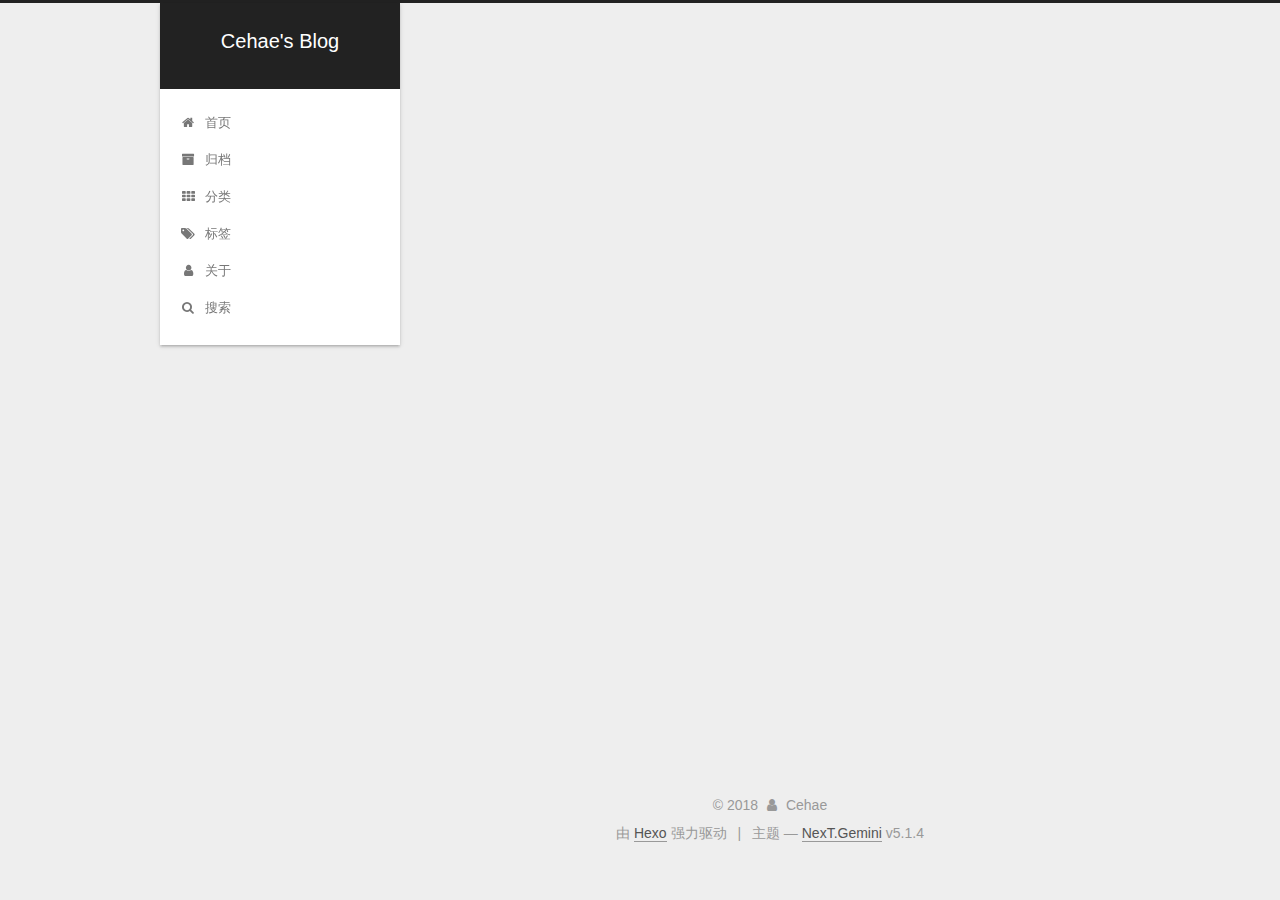
==== commit 9d71a82d: "Site updated: 2018-11-09 18:36:09" ====
--- a/about/index.html
+++ b/about/index.html
@@ -74,25 +74,25 @@
 
 
 
-  <link rel="alternate" href="/atom.xml" title="Cehae" type="application/atom+xml">
-
-
-
-
-
-
-<meta name="description" content="描述">
+  <link rel="alternate" href="/atom.xml" title="Cehae's Blog" type="application/atom+xml">
+
+
+
+
+
+
+<meta name="description" content="Stay Hungry,Stay Foolish.">
 <meta name="keywords" content="Hadoop Spark Java Scala">
 <meta property="og:type" content="website">
 <meta property="og:title" content="about">
 <meta property="og:url" content="http://yoursite.com/about/index.html">
-<meta property="og:site_name" content="Cehae">
-<meta property="og:description" content="描述">
+<meta property="og:site_name" content="Cehae&#39;s Blog">
+<meta property="og:description" content="Stay Hungry,Stay Foolish.">
 <meta property="og:locale" content="zh-Hans">
 <meta property="og:updated_time" content="2018-11-09T09:36:08.356Z">
 <meta name="twitter:card" content="summary">
 <meta name="twitter:title" content="about">
-<meta name="twitter:description" content="描述">
+<meta name="twitter:description" content="Stay Hungry,Stay Foolish.">
 
 
 
@@ -128,7 +128,7 @@
 
 
 
-  <title>about | Cehae</title>
+  <title>about | Cehae's Blog</title>
   
 
 
@@ -158,12 +158,12 @@
     <div class="custom-logo-site-title">
       <a href="/" class="brand" rel="start">
         <span class="logo-line-before"><i></i></span>
-        <span class="site-title">Cehae</span>
+        <span class="site-title">Cehae's Blog</span>
         <span class="logo-line-after"><i></i></span>
       </a>
     </div>
       
-        <p class="site-subtitle">字标题</p>
+        <p class="site-subtitle"></p>
       
   </div>
 
@@ -349,10 +349,10 @@
         <div class="site-overview">
           <div class="site-author motion-element" itemprop="author" itemscope="" itemtype="http://schema.org/Person">
             
-              <img class="site-author-image" itemprop="image" src="/images/header.jpg" alt="Wang Dong">
-            
-              <p class="site-author-name" itemprop="name">Wang Dong</p>
-              <p class="site-description motion-element" itemprop="description">描述</p>
+              <img class="site-author-image" itemprop="image" src="/images/header.jpg" alt="Cehae">
+            
+              <p class="site-author-name" itemprop="name">Cehae</p>
+              <p class="site-description motion-element" itemprop="description">Stay Hungry,Stay Foolish.</p>
           </div>
 
           <nav class="site-state motion-element">
@@ -384,6 +384,34 @@
           
 
           
+            <div class="links-of-author motion-element">
+                
+                  <span class="links-of-author-item">
+                    <a href="https://github.com/Cehae" target="_blank" title="GitHub">
+                      
+                        <i class="fa fa-fw fa-github"></i>GitHub</a>
+                  </span>
+                
+                  <span class="links-of-author-item">
+                    <a href="https://stackoverflow.com/cehae" target="_blank" title="StackOver">
+                      
+                        <i class="fa fa-fw fa-stack-overflow"></i>StackOver</a>
+                  </span>
+                
+                  <span class="links-of-author-item">
+                    <a href="https://www.jianshu.com/u/4b3683934e0c" target="_blank" title="简书">
+                      
+                        <i class="fa fa-fw fa-book"></i>简书</a>
+                  </span>
+                
+                  <span class="links-of-author-item">
+                    <a href="mailto:wdongwork@163.com" target="_blank" title="邮箱">
+                      
+                        <i class="fa fa-fw fa-envelope"></i>邮箱</a>
+                  </span>
+                
+            </div>
+          
 
           
           
@@ -414,7 +442,7 @@
   <span class="with-love">
     <i class="fa fa-user"></i>
   </span>
-  <span class="author" itemprop="copyrightHolder">Wang Dong</span>
+  <span class="author" itemprop="copyrightHolder">Cehae</span>
 
   
 </div>
--- a/css/main.css
+++ b/css/main.css
@@ -1833,7 +1833,7 @@
   width: 4px;
   height: 4px;
   border-radius: 50%;
-  background: #1df54f;
+  background: #1ff;
 }
 .links-of-blogroll {
   font-size: 13px;
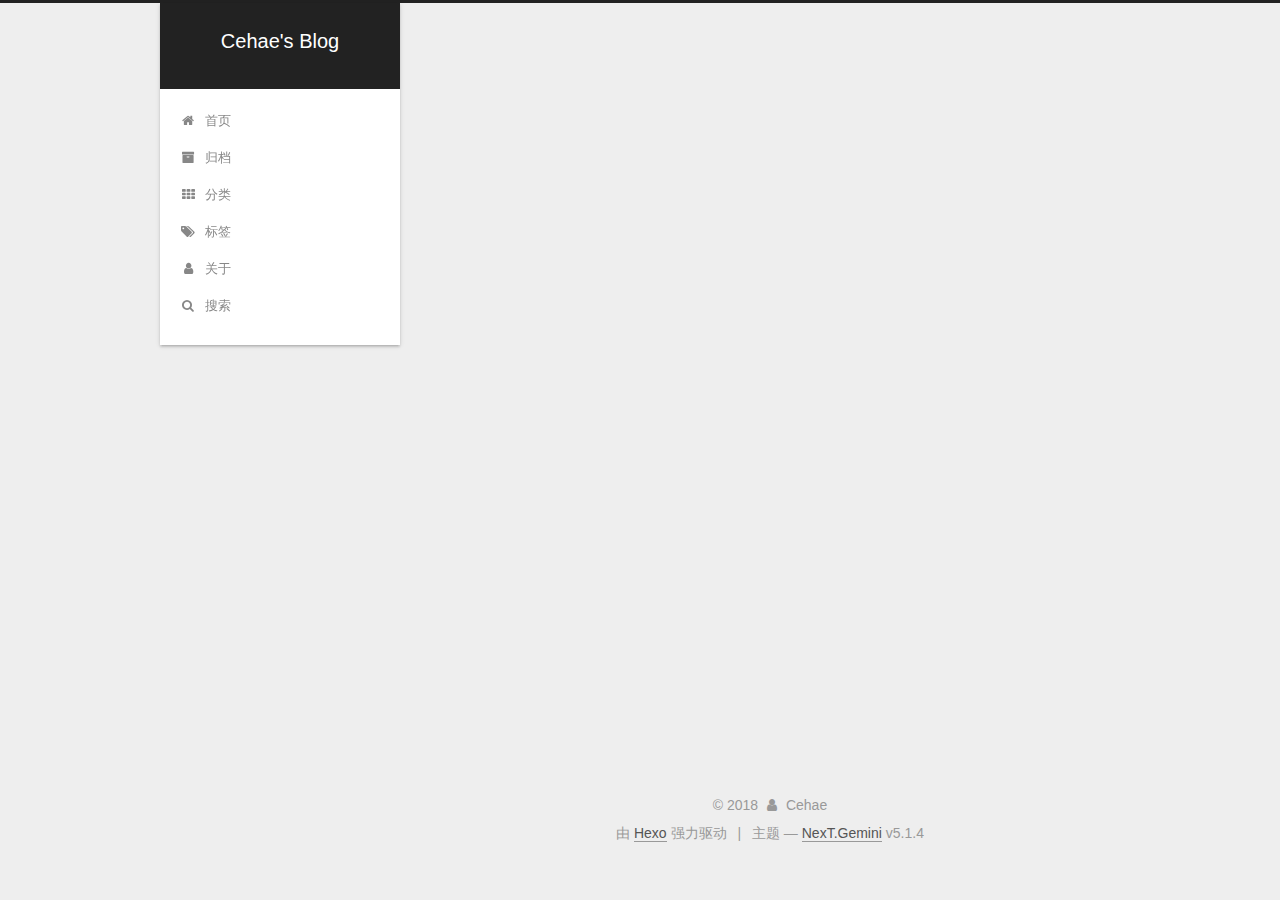
==== commit 8d81f2c5: "Site updated: 2018-11-09 18:50:00" ====
--- a/about/index.html
+++ b/about/index.html
@@ -393,7 +393,7 @@
                   </span>
                 
                   <span class="links-of-author-item">
-                    <a href="https://stackoverflow.com/cehae" target="_blank" title="StackOver">
+                    <a href="https://stackoverflow.com/users/10628450/cehae" target="_blank" title="StackOver">
                       
                         <i class="fa fa-fw fa-stack-overflow"></i>StackOver</a>
                   </span>
--- a/css/main.css
+++ b/css/main.css
@@ -1833,7 +1833,7 @@
   width: 4px;
   height: 4px;
   border-radius: 50%;
-  background: #1ff;
+  background: #178e03;
 }
 .links-of-blogroll {
   font-size: 13px;
